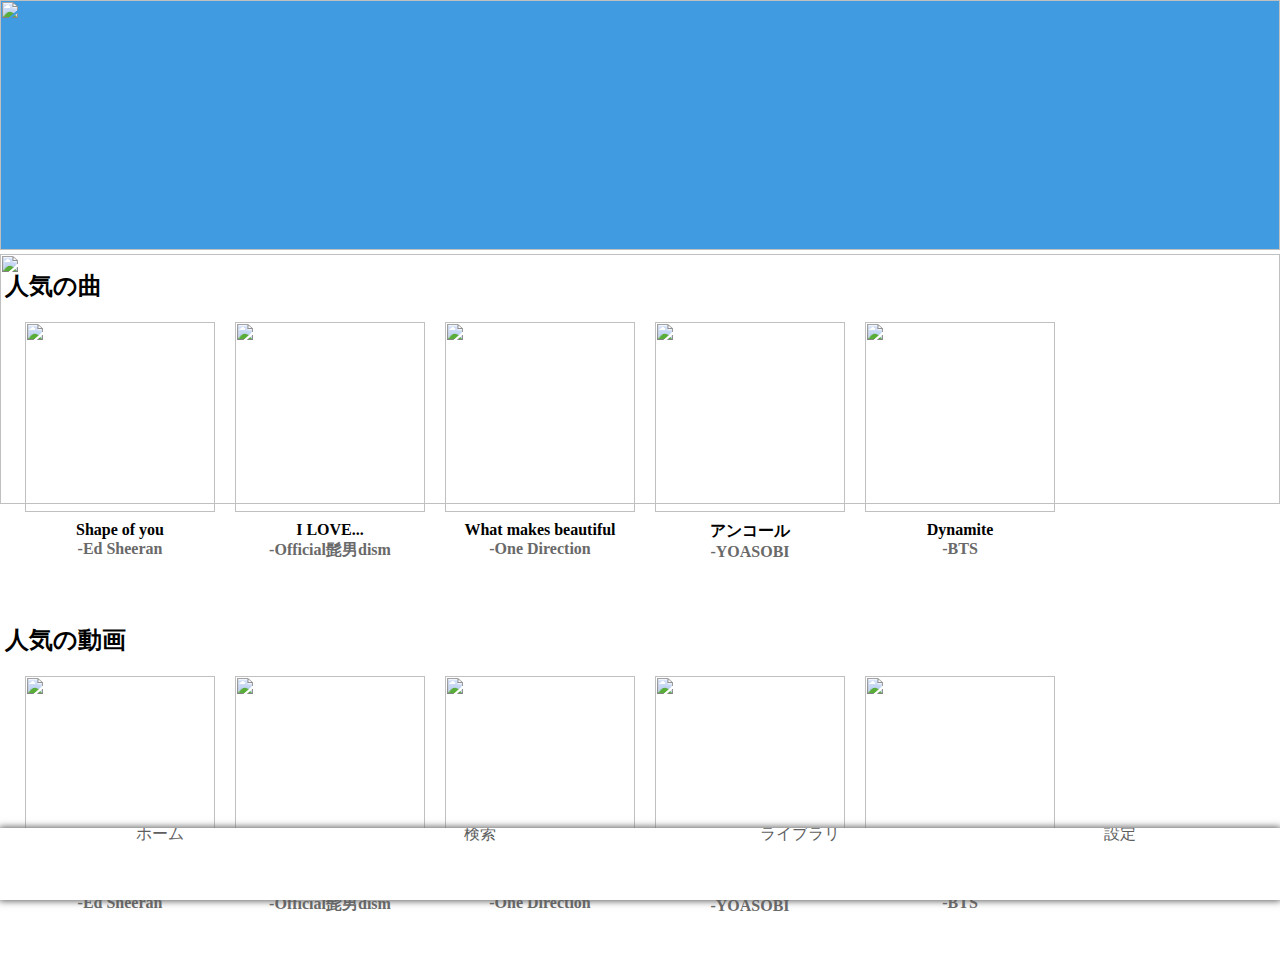
==== crossmusic.html @ 650237af "Update crossmusic.html" ====
<!DOCTYPE html>
<html lang="en">
<head>
    <meta charset="UTF-8">
    <meta http-equiv="X-UA-Compatible" content="IE=edge">
    <meta name="viewport" content="width=device-width, initial-scale=1.0">
    <title>Crossmusic</title>
    <link rel="shortcut icon" href="crossmusic icon.png">
    <script src="https://kit.fontawesome.com/dac92b92d5.js" crossorigin="anonymous"></script>
    <script src="https://ajax.googleapis.com/ajax/libs/jquery/1.11.1/jquery.min.js"></script>
    <link rel="preconnect" href="https://fonts.gstatic.com">
    <link rel="stylesheet" href="style.css">
    <script src="https://code.jquery.com/jquery-3.4.0.min.js" 
    integrity="sha256-BJeo0qm959uMBGb65z40ejJYGSgR7REI4+CW1fNKwOg=" 
    crossorigin="anonymous"></script>
    <link rel="stylesheet" href="https://cdnjs.cloudflare.com/ajax/libs/Swiper/3.4.1/css/swiper.min.css">
</head>
<body>
    <div id="home">
        <div id="top">
        <div class="swiper-container" style="width: 100%;height: 250px;">
            <div class="swiper-wrapper">
                <div class="swiper-slide"><img src="top1.png" style="width: 100%;height: 250px;"></div>
                <div class="swiper-slide"><img src="top2.png" style="width: 100%;height: 250px;"></div>
            </div>
            <div class="swiper-pagination"></div>
            <div class="swiper-button-prev"></div>
            <div class="swiper-button-next"></div>
        </div>
        </div>
        <div id="main">
            <div id="songs">
                <h2>人気の曲</h2>
                <div class="wrapper">
                    <div class="item"><img style="height: 190px;width: 190px;" src="https://is1-ssl.mzstatic.com/image/thumb/Music122/v4/ef/ca/a4/efcaa44a-517a-98e3-2353-5bff15471ed5/source/190x190bb.jpg"><h4 style="margin-top: 5px;color: black;">Shape of you</h4><h4 style="margin-top: -20px;color: rgb(105, 105, 105);">-Ed Sheeran</h4></div>
                    <div class="item"><img style="height: 190px;width: 190px;" src="https://is1-ssl.mzstatic.com/image/thumb/Music113/v4/96/53/3b/96533b35-ec84-3445-cfb7-bcd914985eb9/source/190x190bb.jpg"><h4 style="margin-top: 5px;color: black;">I LOVE...</h4><h4 style="margin-top: -20px;color: rgb(105, 105, 105);">-Official髭男dism</h4></div>
                    <div class="item"><img style="height: 190px;width: 190px;" src="https://is1-ssl.mzstatic.com/image/thumb/Music/v4/33/5f/6c/335f6cb3-a9f4-fdc4-f8dd-eabd15bb29a3/source/190x190bb.jpg"><h4 style="margin-top: 5px;color: black;">What makes beautiful</h4><h4 style="margin-top: -20px;color: rgb(105, 105, 105);">-One Direction</h4></div>
                    <div class="item"><img style="height: 190px;width: 190px;" src="https://is1-ssl.mzstatic.com/image/thumb/Music124/v4/43/17/f1/4317f1d4-6ce4-b675-0b1a-7f2edd2bb40b/source/190x190bb.jpg"><h4 style="margin-top: 5px;color: black;">アンコール</h4><h4 style="margin-top: -20px;color: rgb(105, 105, 105);">-YOASOBI</h4></div>
                    <div class="item"><img style="height: 190px;width: 190px;" src="https://is1-ssl.mzstatic.com/image/thumb/Music124/v4/b5/56/a8/b556a854-a0ca-1803-2e88-3acb622828ae/source/190x190bb.jpg"><h4 style="margin-top: 5px;color: black;">Dynamite</h4><h4 style="margin-top: -20px;color: rgb(105, 105, 105);">-BTS</h4></div>
                </div>
            </div>
            <div id="videos">
                <h2>人気の動画</h2>
                <div class="wrapper">
                    <div class="item"><img style="height: 190px;width: 190px;" src="https://is1-ssl.mzstatic.com/image/thumb/Music122/v4/ef/ca/a4/efcaa44a-517a-98e3-2353-5bff15471ed5/source/190x190bb.jpg"><h4 style="margin-top: 5px;color: black;">Shape of you</h4><h4 style="margin-top: -20px;color: rgb(105, 105, 105);">-Ed Sheeran</h4></div>
                    <div class="item"><img style="height: 190px;width: 190px;" src="https://is1-ssl.mzstatic.com/image/thumb/Music113/v4/96/53/3b/96533b35-ec84-3445-cfb7-bcd914985eb9/source/190x190bb.jpg"><h4 style="margin-top: 5px;color: black;">I LOVE...</h4><h4 style="margin-top: -20px;color: rgb(105, 105, 105);">-Official髭男dism</h4></div>
                    <div class="item"><img style="height: 190px;width: 190px;" src="https://is1-ssl.mzstatic.com/image/thumb/Music/v4/33/5f/6c/335f6cb3-a9f4-fdc4-f8dd-eabd15bb29a3/source/190x190bb.jpg"><h4 style="margin-top: 5px;color: black;">What makes beautiful</h4><h4 style="margin-top: -20px;color: rgb(105, 105, 105);">-One Direction</h4></div>
                    <div class="item"><img style="height: 190px;width: 190px;" src="https://is1-ssl.mzstatic.com/image/thumb/Music124/v4/43/17/f1/4317f1d4-6ce4-b675-0b1a-7f2edd2bb40b/source/190x190bb.jpg"><h4 style="margin-top: 5px;color: black;">アンコール</h4><h4 style="margin-top: -20px;color: rgb(105, 105, 105);">-YOASOBI</h4></div>
                    <div class="item"><img style="height: 190px;width: 190px;" src="https://is1-ssl.mzstatic.com/image/thumb/Music124/v4/b5/56/a8/b556a854-a0ca-1803-2e88-3acb622828ae/source/190x190bb.jpg"><h4 style="margin-top: 5px;color: black;">Dynamite</h4><h4 style="margin-top: -20px;color: rgb(105, 105, 105);">-BTS</h4></div>
                </div>
            </div>
            <div id="playlist"></div>
            <div id="artist"></div>
        </div>
    </div>
    <div id="menu">
        <div id="item1" class="ripple">
            <span class="ripple__effect is-black"></span>
            <p id="p"><i class="fas fa-home" id="i"></i></p>
            <p id="p" style="color: rgb(94, 94, 94);" class="p">ホーム</p>
        </div>
        <div id="item2" class="ripple">
            <span class="ripple__effect is-black"></span>
            <p id="p"><i class="fas fa-search" id="i"></i></p>
            <p id="p" style="color: rgb(94, 94, 94);" class="p">検索</p>
        </div>
        <div id="item3" class="ripple">
            <span class="ripple__effect is-black"></span>
            <p id="p"><i class="fas fa-compact-disc" id="i"></i></p>
            <p id="p" style="color: rgb(94, 94, 94);" class="p">ライブラリ</p>
        </div>
        <div id="item4" class="ripple">
            <span class="ripple__effect is-black"></span>
            <p id="p"><i class="fas fa-user" id="i"></i></p>
            <p id="p" style="color: rgb(94, 94, 94);" class="p">設定</p>
        </div>
    </div>
    <script src="script.js"></script>
    <script src="https://cdnjs.cloudflare.com/ajax/libs/Swiper/3.4.1/js/swiper.min.js"></script>
    <script src="https://code.jquery.com/jquery-3.4.1.js"
    integrity="sha256-WpOohJOqMqqyKL9FccASB9O0KwACQJpFTUBLTYOVvVU="
    crossorigin="anonymous"></script>
    <script>
        var mySwiper = new Swiper ('.swiper-container', {
            loop: true,
            slidesPerView: 2,
            spaceBetween: 10,
            centeredSlides : true,
            pagination: '.swiper-pagination',
            nextButton: '.swiper-button-next',
            prevButton: '.swiper-button-prev',
            breakpoints: {
            767: {
                slidesPerView: 1,
                spaceBetween: 0
            }
            }
        })
    </script>
</body>
</html>
---- style.css ----
html {
    height: 100%;
    width: 100%;
}
body{
    height: 100%;
    width: 100%;
    margin: 0;
    background-color: white;
}
#home {
    background-color: white;
}
#menu {
    position: fixed;
    width: 100%;
    height: 8%;
    left: 0%;
    top: 92%;
    background-color: white;
    box-shadow: 0px 0px 7px 1px rgb(94, 94, 94);
    z-index: 5;
}
#item1 {
    width: 25%;
    height: 100%;
    background-color: white;
    float: left;
}
#item2 {
    width: 25%;
    height: 100%;
    background-color: white;
    float: left;
}
#item3 {
    width: 25%;
    height: 100%;
    background-color: white;
    float: left;
}
#item4 {
    width: 25%;
    height: 100%;
    background-color: white;
    float: left;
}
#p {
    text-align: center;
}
.p {
    margin-top: -20px;
}
#i {
    color: rgb(94, 94, 94);
    font-size: 30px;
    margin-top: -10px;
}
.ripple {
    overflow: hidden;
    position: relative;
    cursor: pointer;
}
.ripple__effect {
    width: 150px;
    height: 150px;
    position: absolute;
    border-radius: 100%;
    pointer-events: none;
    transform: scale(0);
    opacity: 0;
}
.ripple__effect.is-black  { 
    background: #999;
}
.ripple__effect.is-show {
    animation: ripple 0.75s ease-out;
}
@keyframes ripple {
    from {
        opacity: 1;
    }
    to {
        transform: scale(2);
        opacity: 0;
    }
}
#top {
    width: 100%;
    height: 250px;
    background: #419be0;
}
#songs {
    margin-left: 5px;
}
#videos {
    margin-left: 5px;
}
#playlist {
    margin-left: 5px;
}
.wrapper {
    max-height: 300px;
    display: flex;
    overflow-x:auto
}
.wrapper::-webkit-scrollbar {
    width: 0;
}
.wrapper .item {
    width: 190px;
    height: 282px;
    text-align: center;
    margin-left: 20px;
}
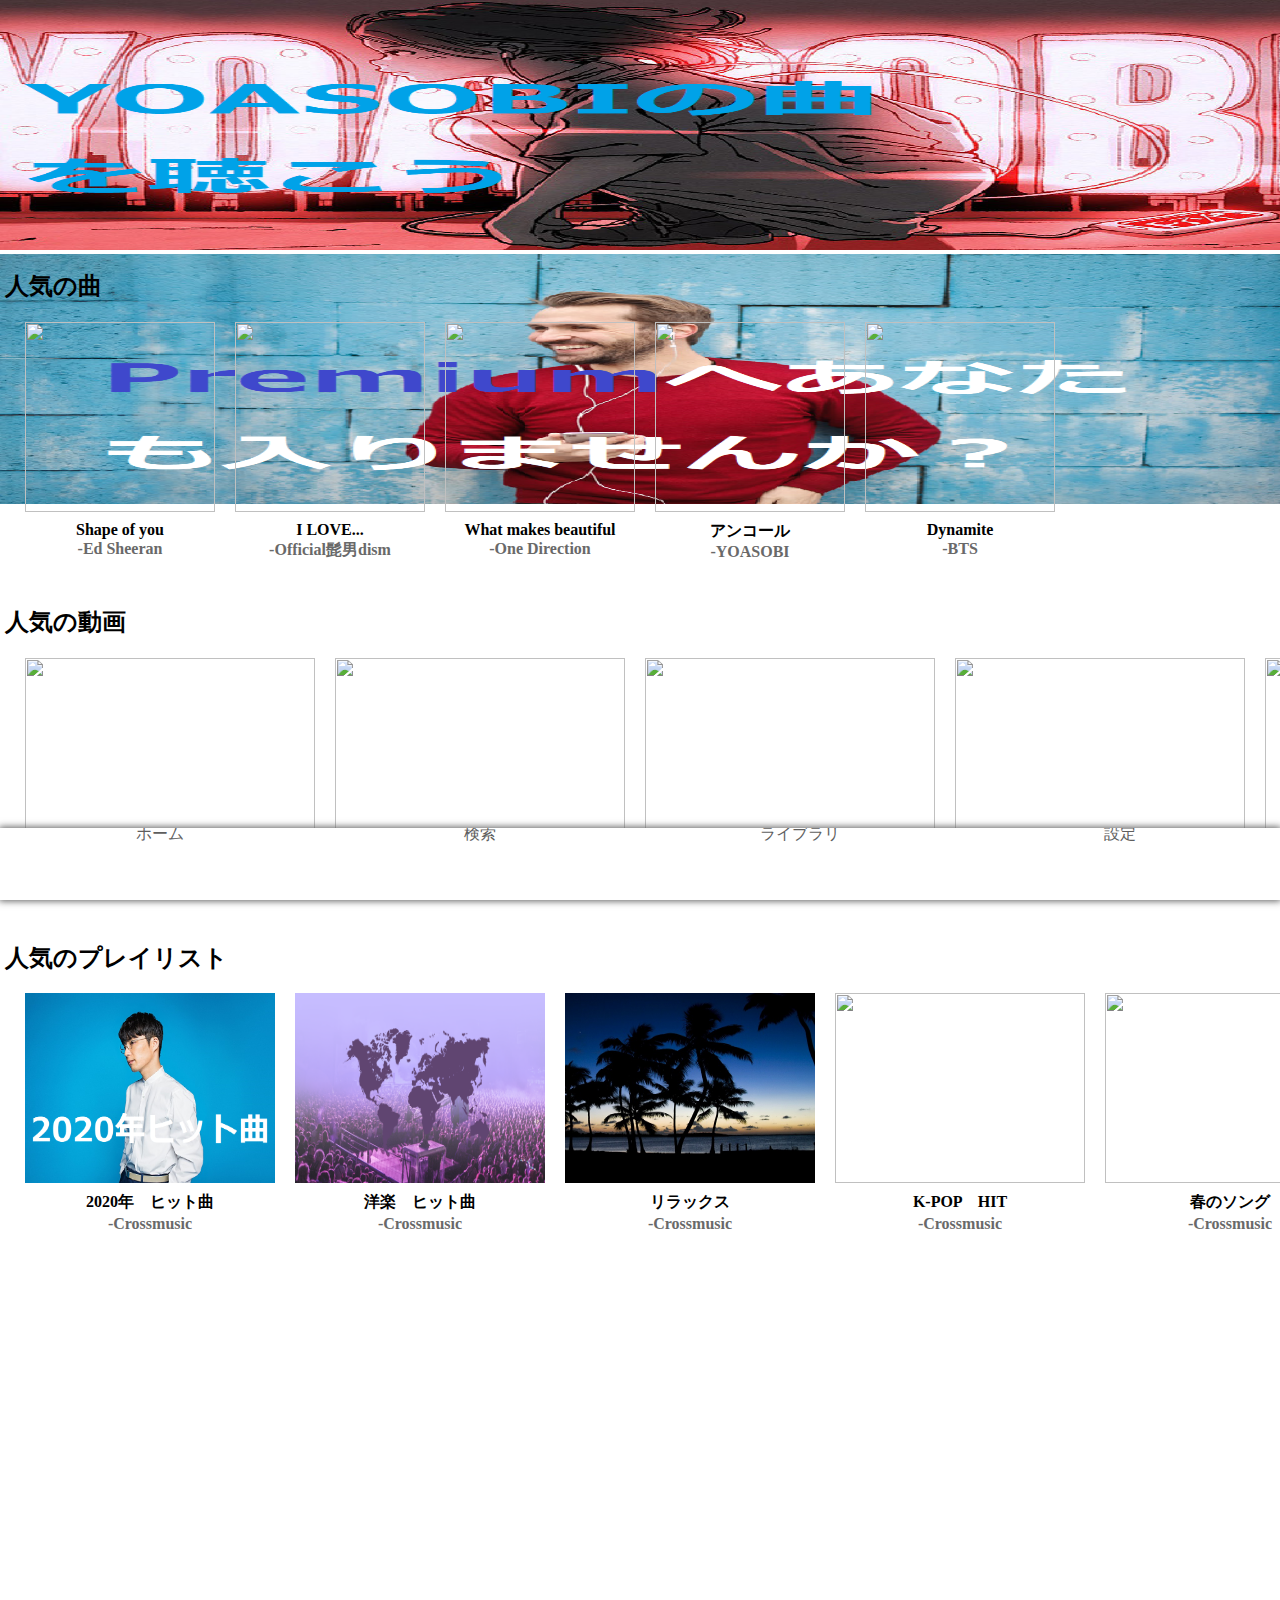
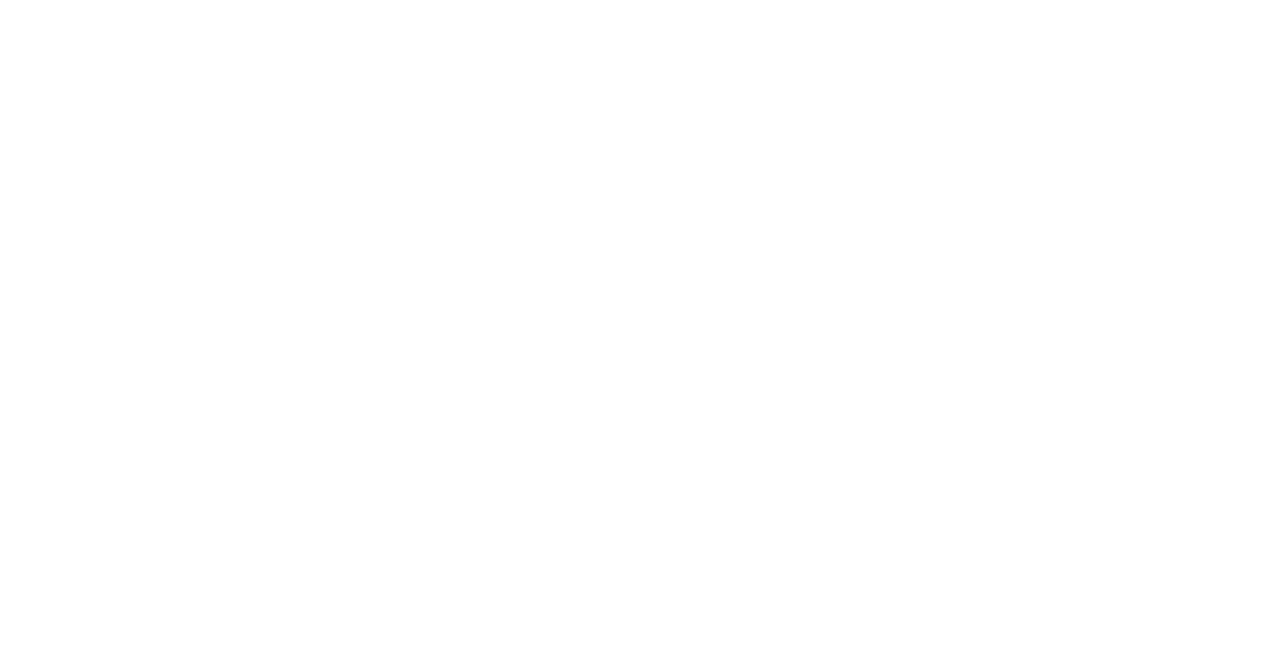
==== commit f441840b: "Update crossmusic.html" ====
--- a/crossmusic.html
+++ b/crossmusic.html
@@ -42,14 +42,22 @@
             <div id="videos">
                 <h2>人気の動画</h2>
                 <div class="wrapper">
-                    <div class="item"><img style="height: 190px;width: 190px;" src="https://is1-ssl.mzstatic.com/image/thumb/Music122/v4/ef/ca/a4/efcaa44a-517a-98e3-2353-5bff15471ed5/source/190x190bb.jpg"><h4 style="margin-top: 5px;color: black;">Shape of you</h4><h4 style="margin-top: -20px;color: rgb(105, 105, 105);">-Ed Sheeran</h4></div>
-                    <div class="item"><img style="height: 190px;width: 190px;" src="https://is1-ssl.mzstatic.com/image/thumb/Music113/v4/96/53/3b/96533b35-ec84-3445-cfb7-bcd914985eb9/source/190x190bb.jpg"><h4 style="margin-top: 5px;color: black;">I LOVE...</h4><h4 style="margin-top: -20px;color: rgb(105, 105, 105);">-Official髭男dism</h4></div>
-                    <div class="item"><img style="height: 190px;width: 190px;" src="https://is1-ssl.mzstatic.com/image/thumb/Music/v4/33/5f/6c/335f6cb3-a9f4-fdc4-f8dd-eabd15bb29a3/source/190x190bb.jpg"><h4 style="margin-top: 5px;color: black;">What makes beautiful</h4><h4 style="margin-top: -20px;color: rgb(105, 105, 105);">-One Direction</h4></div>
-                    <div class="item"><img style="height: 190px;width: 190px;" src="https://is1-ssl.mzstatic.com/image/thumb/Music124/v4/43/17/f1/4317f1d4-6ce4-b675-0b1a-7f2edd2bb40b/source/190x190bb.jpg"><h4 style="margin-top: 5px;color: black;">アンコール</h4><h4 style="margin-top: -20px;color: rgb(105, 105, 105);">-YOASOBI</h4></div>
-                    <div class="item"><img style="height: 190px;width: 190px;" src="https://is1-ssl.mzstatic.com/image/thumb/Music124/v4/b5/56/a8/b556a854-a0ca-1803-2e88-3acb622828ae/source/190x190bb.jpg"><h4 style="margin-top: 5px;color: black;">Dynamite</h4><h4 style="margin-top: -20px;color: rgb(105, 105, 105);">-BTS</h4></div>
+                    <div class="item"><img style="height: 190px;width: 290px;" src="https://i.ytimg.com/vi/Qp3b-RXtz4w/mqdefault.jpg"><h4 style="margin-top: 5px;color: black;">うっせぇわ</h4><h4 style="margin-top: -20px;color: rgb(105, 105, 105);">-Ado</h4></div>
+                    <div class="item"><img style="height: 190px;width: 290px;" src="https://i.ytimg.com/vi/BflFNMl_UWY/hqdefault.jpg"><h4 style="margin-top: 5px;color: black;">Dynamite</h4><h4 style="margin-top: -20px;color: rgb(105, 105, 105);">-BTS</h4></div>
+                    <div class="item"><img style="height: 190px;width: 290px;" src="https://i.ytimg.com/vi/vcGbefQBvJ4/mqdefault.jpg"><h4 style="margin-top: 5px;color: black;">アンコール</h4><h4 style="margin-top: -20px;color: rgb(105, 105, 105);">-YOASOBI</h4></div>
+                    <div class="item"><img style="height: 190px;width: 290px;" src="https://i.ytimg.com/vi/X-YtmD0YsBA/mqdefault.jpg"><h4 style="margin-top: 5px;color: black;">ドライフラワー</h4><h4 style="margin-top: -20px;color: rgb(105, 105, 105);">-優里</h4></div>
+                    <div class="item"><img style="height: 190px;width: 290px;" src="https://i.ytimg.com/vi/iqEr3P78fz8/mqdefault.jpg"><h4 style="margin-top: 5px;color: black;">水平線</h4><h4 style="margin-top: -20px;color: rgb(105, 105, 105);">-back number</h4></div>
                 </div>
             </div>
-            <div id="playlist"></div>
+            <div id="playlist">
+                <h2>人気のプレイリスト</h2>
+                <div class="wrapper">
+                    <div class="item"><img style="height: 190px;width: 250px;" src="playlist1.png"><h4 style="margin-top: 5px;color: black;">2020年　ヒット曲</h4><h4 style="margin-top: -20px;color: rgb(105, 105, 105);">-Crossmusic</h4></div>
+                    <div class="item"><img style="height: 190px;width: 250px;" src="yougakuplaylist.png"><h4 style="margin-top: 5px;color: black;">洋楽　ヒット曲</h4><h4 style="margin-top: -20px;color: rgb(105, 105, 105);">-Crossmusic</h4></div>
+                    <div class="item"><img style="height: 190px;width: 250px;" src="relaxplaylist.jpg"><h4 style="margin-top: 5px;color: black;">リラックス</h4><h4 style="margin-top: -20px;color: rgb(105, 105, 105);">-Crossmusic</h4></div>
+                    <div class="item"><img style="height: 190px;width: 250px;" src=""><h4 style="margin-top: 5px;color: black;">K-POP　HIT</h4><h4 style="margin-top: -20px;color: rgb(105, 105, 105);">-Crossmusic</h4></div>
+                    <div class="item"><img style="height: 190px;width: 250px;" src=""><h4 style="margin-top: 5px;color: black;">春のソング</h4><h4 style="margin-top: -20px;color: rgb(105, 105, 105);">-Crossmusic</h4></div>
+            </div>
             <div id="artist"></div>
         </div>
     </div>
--- a/style.css
+++ b/style.css
@@ -20,6 +20,7 @@
     background-color: white;
     box-shadow: 0px 0px 7px 1px rgb(94, 94, 94);
     z-index: 5;
+    display: flex;
 }
 #item1 {
     width: 25%;
@@ -95,11 +96,13 @@
 }
 #videos {
     margin-left: 5px;
+    margin-top: -18px;
 }
 #playlist {
     margin-left: 5px;
+    margin-top: -18px;
 }
-.wrapper {
+#songs .wrapper {
     max-height: 300px;
     display: flex;
     overflow-x:auto
@@ -107,9 +110,34 @@
 .wrapper::-webkit-scrollbar {
     width: 0;
 }
-.wrapper .item {
+#songs .wrapper .item {
     width: 190px;
     height: 282px;
     text-align: center;
     margin-left: 20px;
 }
+#videos .wrapper {
+    max-height: 300px;
+    display: flex;
+    overflow-x:auto
+}
+#videos .wrapper .item {
+    width: 290px;
+    height: 282px;
+    text-align: center;
+    margin-left: 20px;
+}
+#main {
+    height: 2000px;
+}
+#playlist .wrapper {
+    max-height: 300px;
+    display: flex;
+    overflow-x:auto
+}
+#playlist .wrapper .item {
+    width: 250px;
+    height: 282px;
+    text-align: center;
+    margin-left: 20px;
+}
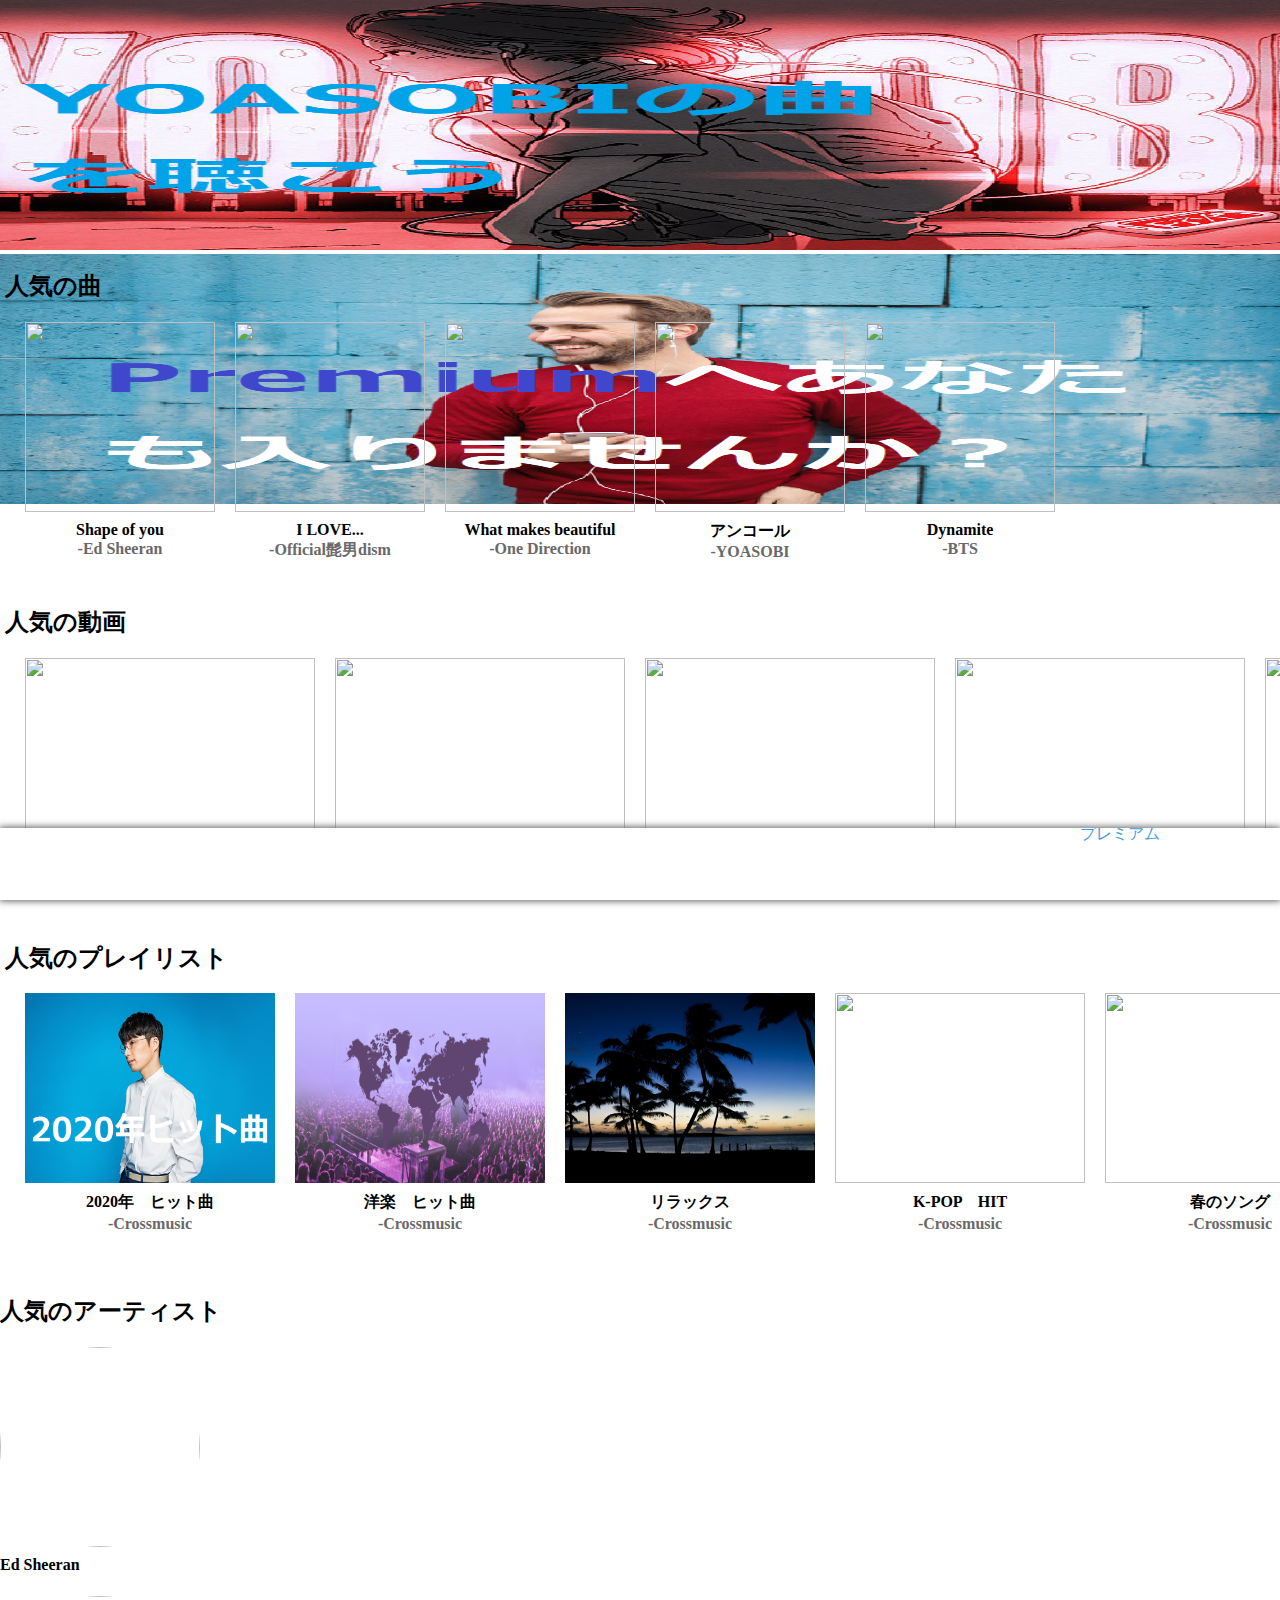
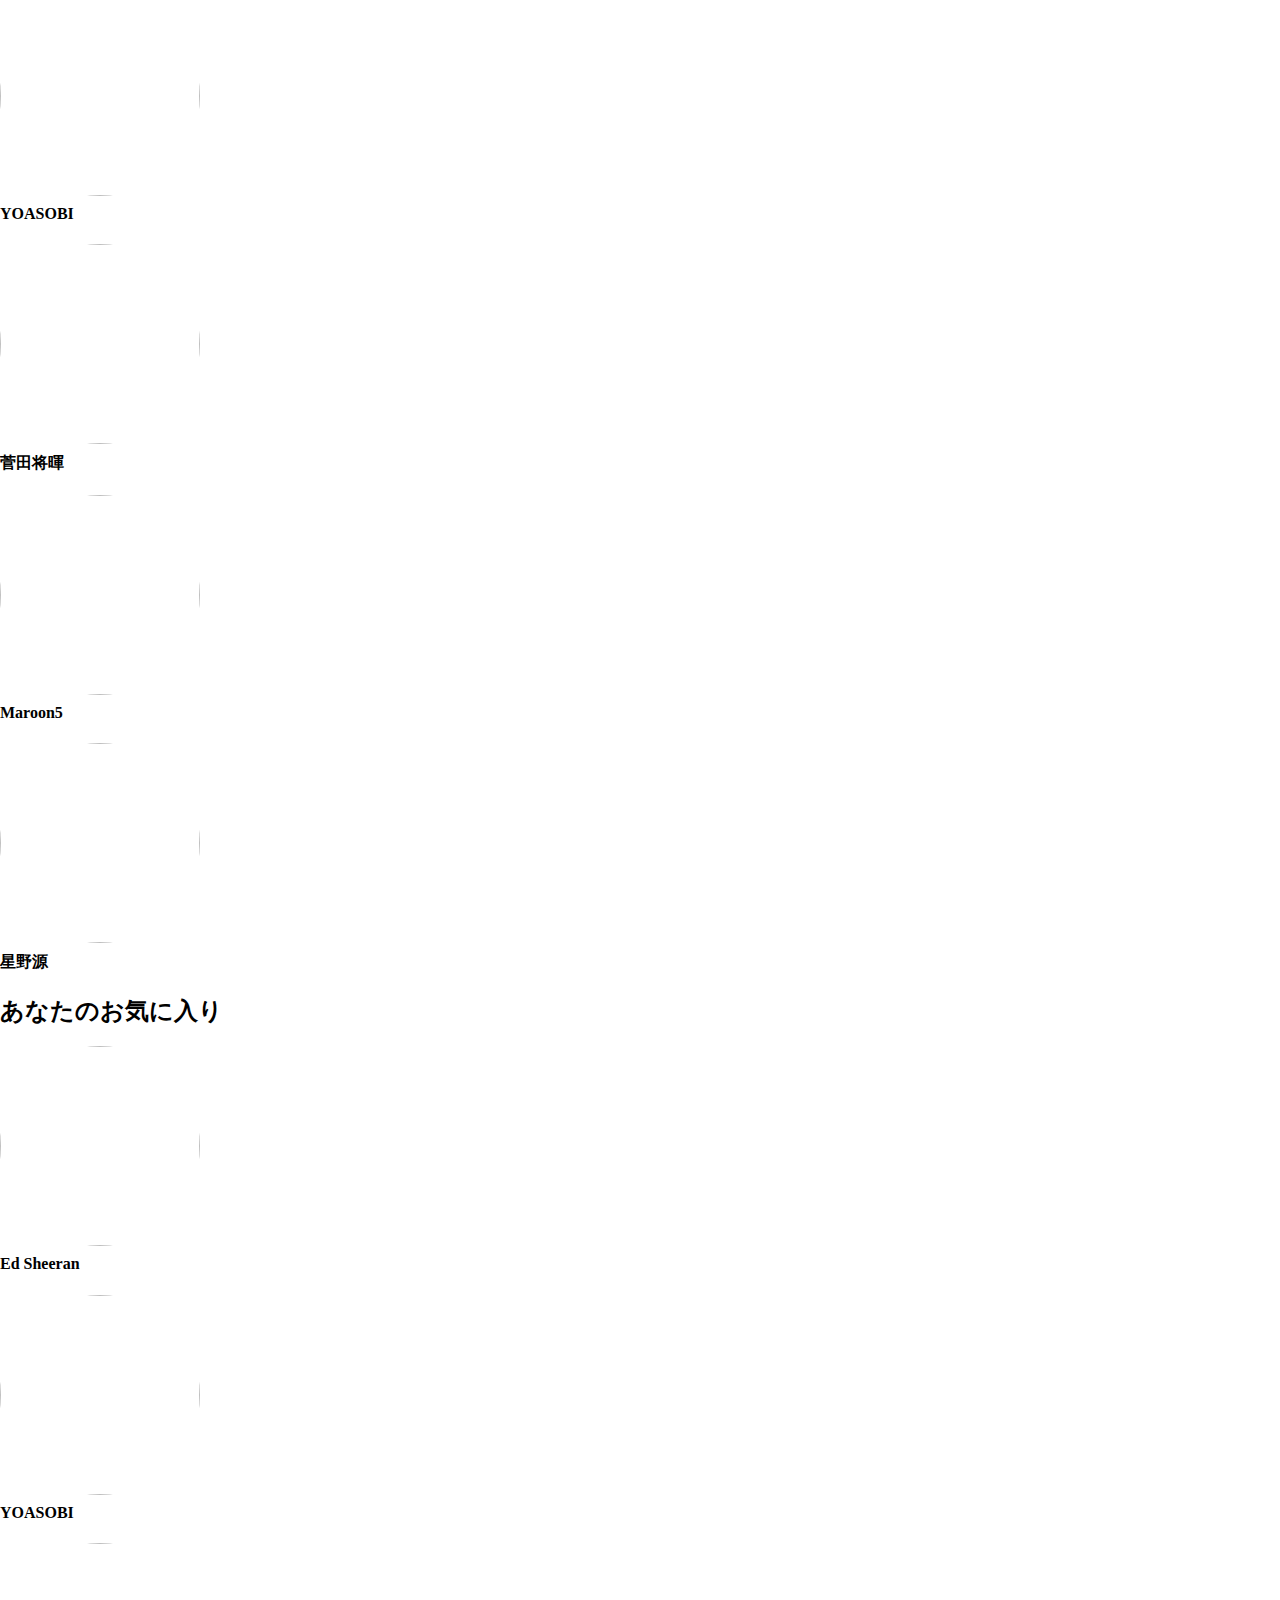
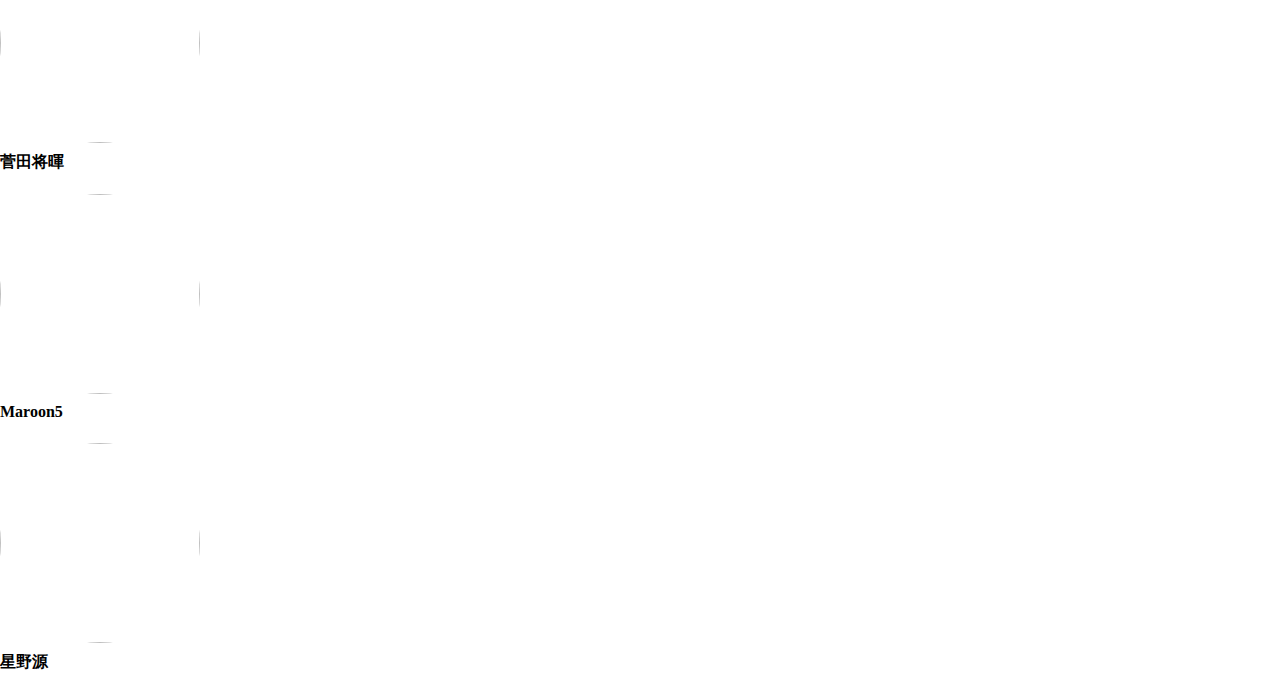
==== commit ee9c617e: "Update crossmusic.html" ====
--- a/crossmusic.html
+++ b/crossmusic.html
@@ -32,55 +32,75 @@
             <div id="songs">
                 <h2>人気の曲</h2>
                 <div class="wrapper">
-                    <div class="item"><img style="height: 190px;width: 190px;" src="https://is1-ssl.mzstatic.com/image/thumb/Music122/v4/ef/ca/a4/efcaa44a-517a-98e3-2353-5bff15471ed5/source/190x190bb.jpg"><h4 style="margin-top: 5px;color: black;">Shape of you</h4><h4 style="margin-top: -20px;color: rgb(105, 105, 105);">-Ed Sheeran</h4></div>
-                    <div class="item"><img style="height: 190px;width: 190px;" src="https://is1-ssl.mzstatic.com/image/thumb/Music113/v4/96/53/3b/96533b35-ec84-3445-cfb7-bcd914985eb9/source/190x190bb.jpg"><h4 style="margin-top: 5px;color: black;">I LOVE...</h4><h4 style="margin-top: -20px;color: rgb(105, 105, 105);">-Official髭男dism</h4></div>
-                    <div class="item"><img style="height: 190px;width: 190px;" src="https://is1-ssl.mzstatic.com/image/thumb/Music/v4/33/5f/6c/335f6cb3-a9f4-fdc4-f8dd-eabd15bb29a3/source/190x190bb.jpg"><h4 style="margin-top: 5px;color: black;">What makes beautiful</h4><h4 style="margin-top: -20px;color: rgb(105, 105, 105);">-One Direction</h4></div>
-                    <div class="item"><img style="height: 190px;width: 190px;" src="https://is1-ssl.mzstatic.com/image/thumb/Music124/v4/43/17/f1/4317f1d4-6ce4-b675-0b1a-7f2edd2bb40b/source/190x190bb.jpg"><h4 style="margin-top: 5px;color: black;">アンコール</h4><h4 style="margin-top: -20px;color: rgb(105, 105, 105);">-YOASOBI</h4></div>
-                    <div class="item"><img style="height: 190px;width: 190px;" src="https://is1-ssl.mzstatic.com/image/thumb/Music124/v4/b5/56/a8/b556a854-a0ca-1803-2e88-3acb622828ae/source/190x190bb.jpg"><h4 style="margin-top: 5px;color: black;">Dynamite</h4><h4 style="margin-top: -20px;color: rgb(105, 105, 105);">-BTS</h4></div>
+                    <div class="item"><img style="height: 190px;width: 190px;" src="https://is1-ssl.mzstatic.com/image/thumb/Music122/v4/ef/ca/a4/efcaa44a-517a-98e3-2353-5bff15471ed5/source/190x190bb.jpg"><h4 style="margin-top: 5px;">Shape of you</h4><h4 style="margin-top: -20px;color: rgb(105, 105, 105);">-Ed Sheeran</h4></div>
+                    <div class="item"><img style="height: 190px;width: 190px;" src="https://is1-ssl.mzstatic.com/image/thumb/Music113/v4/96/53/3b/96533b35-ec84-3445-cfb7-bcd914985eb9/source/190x190bb.jpg"><h4 style="margin-top: 5px;">I LOVE...</h4><h4 style="margin-top: -20px;color: rgb(105, 105, 105);">-Official髭男dism</h4></div>
+                    <div class="item"><img style="height: 190px;width: 190px;" src="https://is1-ssl.mzstatic.com/image/thumb/Music/v4/33/5f/6c/335f6cb3-a9f4-fdc4-f8dd-eabd15bb29a3/source/190x190bb.jpg"><h4 style="margin-top: 5px;">What makes beautiful</h4><h4 style="margin-top: -20px;color: rgb(105, 105, 105);">-One Direction</h4></div>
+                    <div class="item"><img style="height: 190px;width: 190px;" src="https://is1-ssl.mzstatic.com/image/thumb/Music124/v4/43/17/f1/4317f1d4-6ce4-b675-0b1a-7f2edd2bb40b/source/190x190bb.jpg"><h4 style="margin-top: 5px;">アンコール</h4><h4 style="margin-top: -20px;color: rgb(105, 105, 105);">-YOASOBI</h4></div>
+                    <div class="item"><img style="height: 190px;width: 190px;" src="https://is1-ssl.mzstatic.com/image/thumb/Music124/v4/b5/56/a8/b556a854-a0ca-1803-2e88-3acb622828ae/source/190x190bb.jpg"><h4 style="margin-top: 5px;">Dynamite</h4><h4 style="margin-top: -20px;color: rgb(105, 105, 105);">-BTS</h4></div>
                 </div>
             </div>
             <div id="videos">
                 <h2>人気の動画</h2>
                 <div class="wrapper">
-                    <div class="item"><img style="height: 190px;width: 290px;" src="https://i.ytimg.com/vi/Qp3b-RXtz4w/mqdefault.jpg"><h4 style="margin-top: 5px;color: black;">うっせぇわ</h4><h4 style="margin-top: -20px;color: rgb(105, 105, 105);">-Ado</h4></div>
-                    <div class="item"><img style="height: 190px;width: 290px;" src="https://i.ytimg.com/vi/BflFNMl_UWY/hqdefault.jpg"><h4 style="margin-top: 5px;color: black;">Dynamite</h4><h4 style="margin-top: -20px;color: rgb(105, 105, 105);">-BTS</h4></div>
-                    <div class="item"><img style="height: 190px;width: 290px;" src="https://i.ytimg.com/vi/vcGbefQBvJ4/mqdefault.jpg"><h4 style="margin-top: 5px;color: black;">アンコール</h4><h4 style="margin-top: -20px;color: rgb(105, 105, 105);">-YOASOBI</h4></div>
-                    <div class="item"><img style="height: 190px;width: 290px;" src="https://i.ytimg.com/vi/X-YtmD0YsBA/mqdefault.jpg"><h4 style="margin-top: 5px;color: black;">ドライフラワー</h4><h4 style="margin-top: -20px;color: rgb(105, 105, 105);">-優里</h4></div>
-                    <div class="item"><img style="height: 190px;width: 290px;" src="https://i.ytimg.com/vi/iqEr3P78fz8/mqdefault.jpg"><h4 style="margin-top: 5px;color: black;">水平線</h4><h4 style="margin-top: -20px;color: rgb(105, 105, 105);">-back number</h4></div>
+                    <div class="item"><img style="height: 190px;width: 290px;" src="https://i.ytimg.com/vi/Qp3b-RXtz4w/mqdefault.jpg"><h4 style="margin-top: 5px;">うっせぇわ</h4><h4 style="margin-top: -20px;color: rgb(105, 105, 105);">-Ado</h4></div>
+                    <div class="item"><img style="height: 190px;width: 290px;" src="https://i.ytimg.com/vi/BflFNMl_UWY/hqdefault.jpg"><h4 style="margin-top: 5px;">Dynamite</h4><h4 style="margin-top: -20px;color: rgb(105, 105, 105);">-BTS</h4></div>
+                    <div class="item"><img style="height: 190px;width: 290px;" src="https://i.ytimg.com/vi/vcGbefQBvJ4/mqdefault.jpg"><h4 style="margin-top: 5px;">アンコール</h4><h4 style="margin-top: -20px;color: rgb(105, 105, 105);">-YOASOBI</h4></div>
+                    <div class="item"><img style="height: 190px;width: 290px;" src="https://i.ytimg.com/vi/X-YtmD0YsBA/mqdefault.jpg"><h4 style="margin-top: 5px;">ドライフラワー</h4><h4 style="margin-top: -20px;color: rgb(105, 105, 105);">-優里</h4></div>
+                    <div class="item"><img style="height: 190px;width: 290px;" src="https://i.ytimg.com/vi/iqEr3P78fz8/mqdefault.jpg"><h4 style="margin-top: 5px;">水平線</h4><h4 style="margin-top: -20px;color: rgb(105, 105, 105);">-back number</h4></div>
                 </div>
             </div>
             <div id="playlist">
                 <h2>人気のプレイリスト</h2>
                 <div class="wrapper">
-                    <div class="item"><img style="height: 190px;width: 250px;" src="playlist1.png"><h4 style="margin-top: 5px;color: black;">2020年　ヒット曲</h4><h4 style="margin-top: -20px;color: rgb(105, 105, 105);">-Crossmusic</h4></div>
-                    <div class="item"><img style="height: 190px;width: 250px;" src="yougakuplaylist.png"><h4 style="margin-top: 5px;color: black;">洋楽　ヒット曲</h4><h4 style="margin-top: -20px;color: rgb(105, 105, 105);">-Crossmusic</h4></div>
-                    <div class="item"><img style="height: 190px;width: 250px;" src="relaxplaylist.jpg"><h4 style="margin-top: 5px;color: black;">リラックス</h4><h4 style="margin-top: -20px;color: rgb(105, 105, 105);">-Crossmusic</h4></div>
+                    <div class="item"><img style="height: 190px;width: 250px;" src="playlist1.png"><h4 style="margin-top: 5px;">2020年　ヒット曲</h4><h4 style="margin-top: -20px;color: rgb(105, 105, 105);">-Crossmusic</h4></div>
+                    <div class="item"><img style="height: 190px;width: 250px;" src="yougakuplaylist.png"><h4 style="margin-top: 5px;">洋楽　ヒット曲</h4><h4 style="margin-top: -20px;color: rgb(105, 105, 105);">-Crossmusic</h4></div>
+                    <div class="item"><img style="height: 190px;width: 250px;" src="relaxplaylist.jpg"><h4 style="margin-top: 5px;">リラックス</h4><h4 style="margin-top: -20px;color: rgb(105, 105, 105);">-Crossmusic</h4></div>
                     <div class="item"><img style="height: 190px;width: 250px;" src=""><h4 style="margin-top: 5px;color: black;">K-POP　HIT</h4><h4 style="margin-top: -20px;color: rgb(105, 105, 105);">-Crossmusic</h4></div>
-                    <div class="item"><img style="height: 190px;width: 250px;" src=""><h4 style="margin-top: 5px;color: black;">春のソング</h4><h4 style="margin-top: -20px;color: rgb(105, 105, 105);">-Crossmusic</h4></div>
+                    <div class="item"><img style="height: 190px;width: 250px;" src=""><h4 style="margin-top: 5px;">春のソング</h4><h4 style="margin-top: -20px;color: rgb(105, 105, 105);">-Crossmusic</h4></div>
+                </div>
             </div>
-            <div id="artist"></div>
+            <div id="artist">
+                <h2>人気のアーティスト</h2>
+                <div class="wrapper">
+                    <div class="item"><img style="height: 200px;width: 200px;border-radius: 100px;" src="https://e-cdns-images.dzcdn.net/images/artist/f4daf253b92a1a9646844c5162e2a968/300x300.jpg"><h4 style="margin-top: 5px;">Ed Sheeran</h4></div>
+                    <div class="item"><img style="height: 200px;width: 200px;border-radius: 100px;" src="https://pbs.twimg.com/profile_images/1192953833011339266/EOyF-epb_400x400.jpg"><h4 style="margin-top: 5px;">YOASOBI</h4></div>
+                    <div class="item"><img style="height: 200px;width: 200px;border-radius: 100px;" src="https://pbs.twimg.com/profile_images/1345808029116108800/ZWLT25o9.jpg"><h4 style="margin-top: 5px;">菅田将暉</h4></div>
+                    <div class="item"><img style="height: 200px;width: 200px;border-radius: 100px;" src="https://pbs.twimg.com/profile_images/1174951066011521024/99CI-yrJ.jpg"><h4 style="margin-top: 5px;">Maroon5</h4></div>
+                    <div class="item"><img style="height: 200px;width: 200px;border-radius: 100px;" src="https://2xmlabs.com/wp-content/uploads/2018/03/5hbCvODm_400x400.jpg"><h4 style="margin-top: 5px;">星野源</h4></div>
+                </div>
+            </div>
+            <div id="favorite">
+                <h2>あなたのお気に入り</h2>
+                <div class="wrapper">
+                    <div class="item"><img style="height: 200px;width: 200px;border-radius: 100px;" src="https://e-cdns-images.dzcdn.net/images/artist/f4daf253b92a1a9646844c5162e2a968/300x300.jpg"><h4 style="margin-top: 5px;">Ed Sheeran</h4></div>
+                    <div class="item"><img style="height: 200px;width: 200px;border-radius: 100px;" src="https://pbs.twimg.com/profile_images/1192953833011339266/EOyF-epb_400x400.jpg"><h4 style="margin-top: 5px;">YOASOBI</h4></div>
+                    <div class="item"><img style="height: 200px;width: 200px;border-radius: 100px;" src="https://pbs.twimg.com/profile_images/1345808029116108800/ZWLT25o9.jpg"><h4 style="margin-top: 5px;">菅田将暉</h4></div>
+                    <div class="item"><img style="height: 200px;width: 200px;border-radius: 100px;" src="https://pbs.twimg.com/profile_images/1174951066011521024/99CI-yrJ.jpg"><h4 style="margin-top: 5px;">Maroon5</h4></div>
+                    <div class="item"><img style="height: 200px;width: 200px;border-radius: 100px;" src="https://2xmlabs.com/wp-content/uploads/2018/03/5hbCvODm_400x400.jpg"><h4 style="margin-top: 5px;">星野源</h4></div>
+                </div>
+            </div>
         </div>
     </div>
     <div id="menu">
         <div id="item1" class="ripple">
             <span class="ripple__effect is-black"></span>
             <p id="p"><i class="fas fa-home" id="i"></i></p>
-            <p id="p" style="color: rgb(94, 94, 94);" class="p">ホーム</p>
+            <p id="p" style="color: white;" class="p">ホーム</p>
         </div>
         <div id="item2" class="ripple">
             <span class="ripple__effect is-black"></span>
             <p id="p"><i class="fas fa-search" id="i"></i></p>
-            <p id="p" style="color: rgb(94, 94, 94);" class="p">検索</p>
+            <p id="p" style="color: white;" class="p">検索</p>
         </div>
         <div id="item3" class="ripple">
             <span class="ripple__effect is-black"></span>
             <p id="p"><i class="fas fa-compact-disc" id="i"></i></p>
-            <p id="p" style="color: rgb(94, 94, 94);" class="p">ライブラリ</p>
+            <p id="p" style="color: white;" class="p">ライブラリ</p>
         </div>
         <div id="item4" class="ripple">
-            <span class="ripple__effect is-black"></span>
-            <p id="p"><i class="fas fa-user" id="i"></i></p>
-            <p id="p" style="color: rgb(94, 94, 94);" class="p">設定</p>
+            <span class="ripple__effect is-blue"></span>
+            <p id="p"><i class="fas fa-user" id="i" style="color: #419be0;"></i></p>
+            <p id="p" style="color: #419be0;" class="p">プレミアム</p>
         </div>
     </div>
     <script src="script.js"></script>
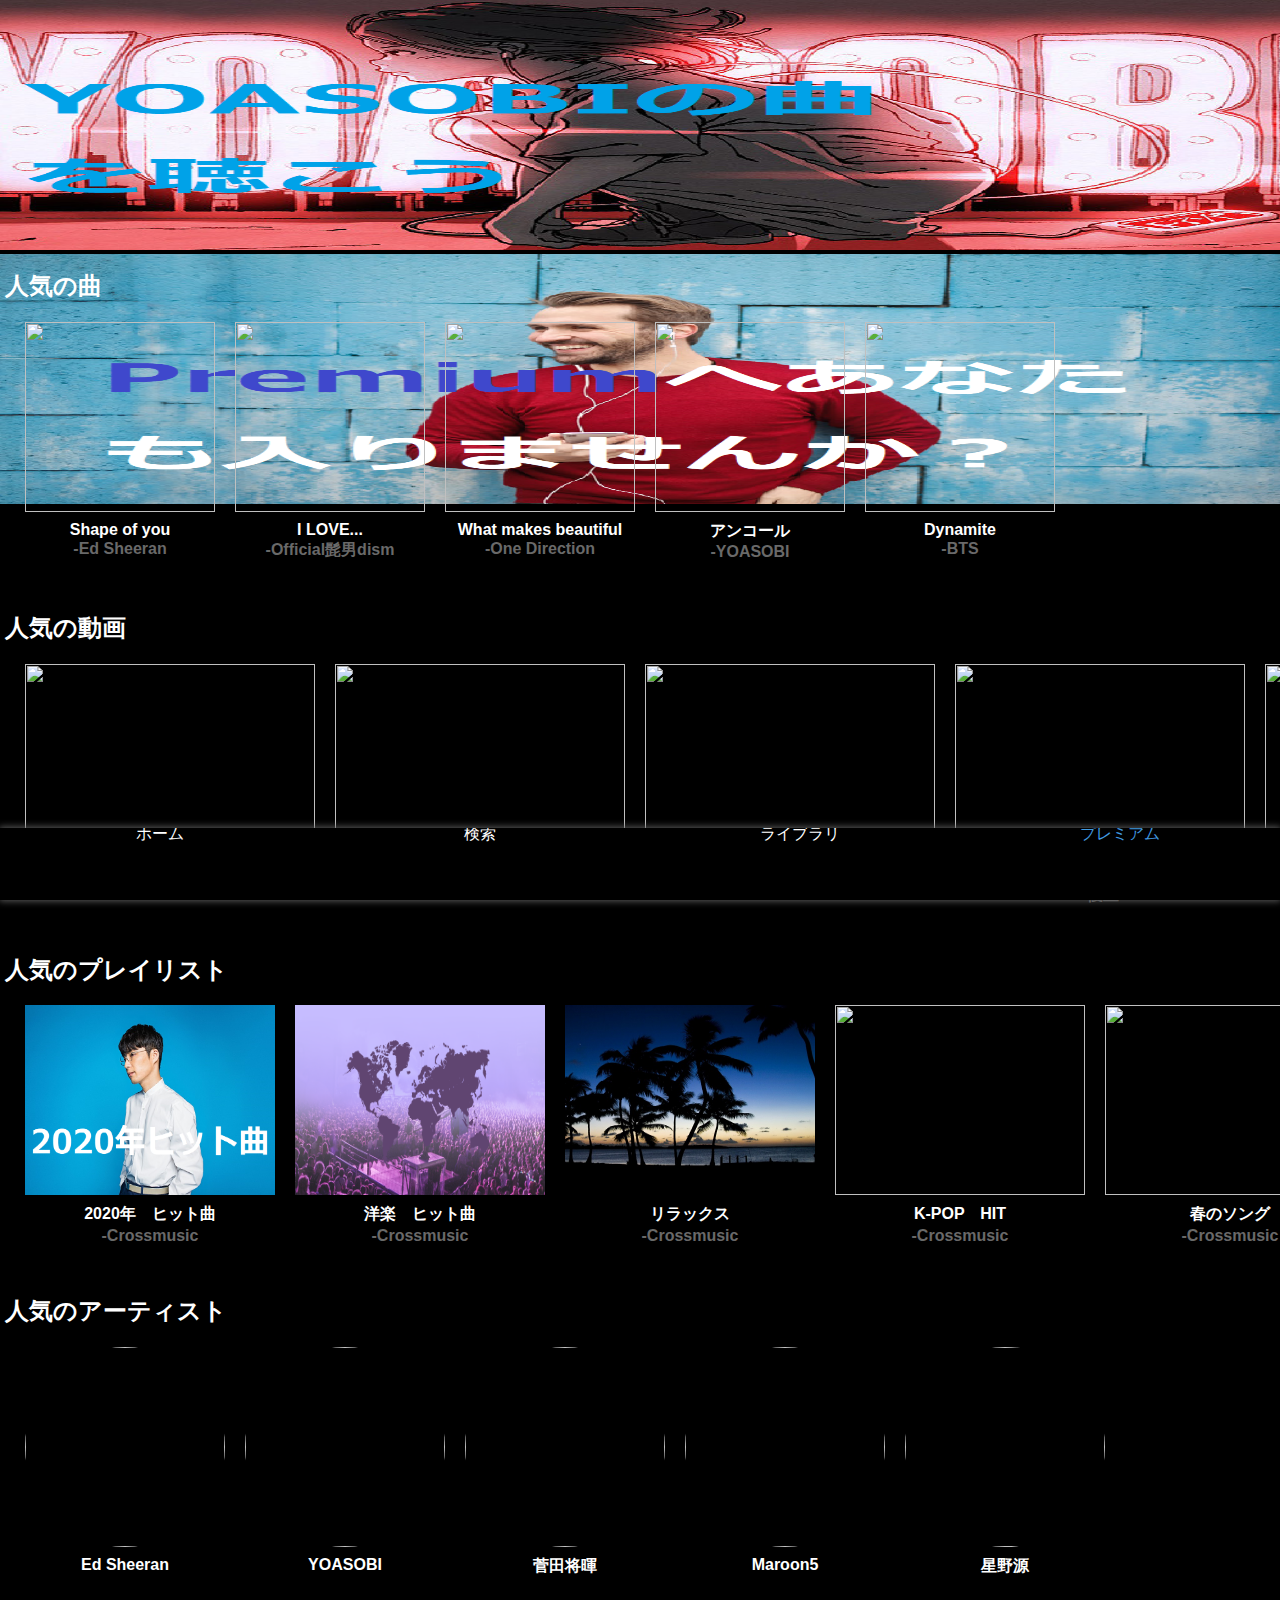
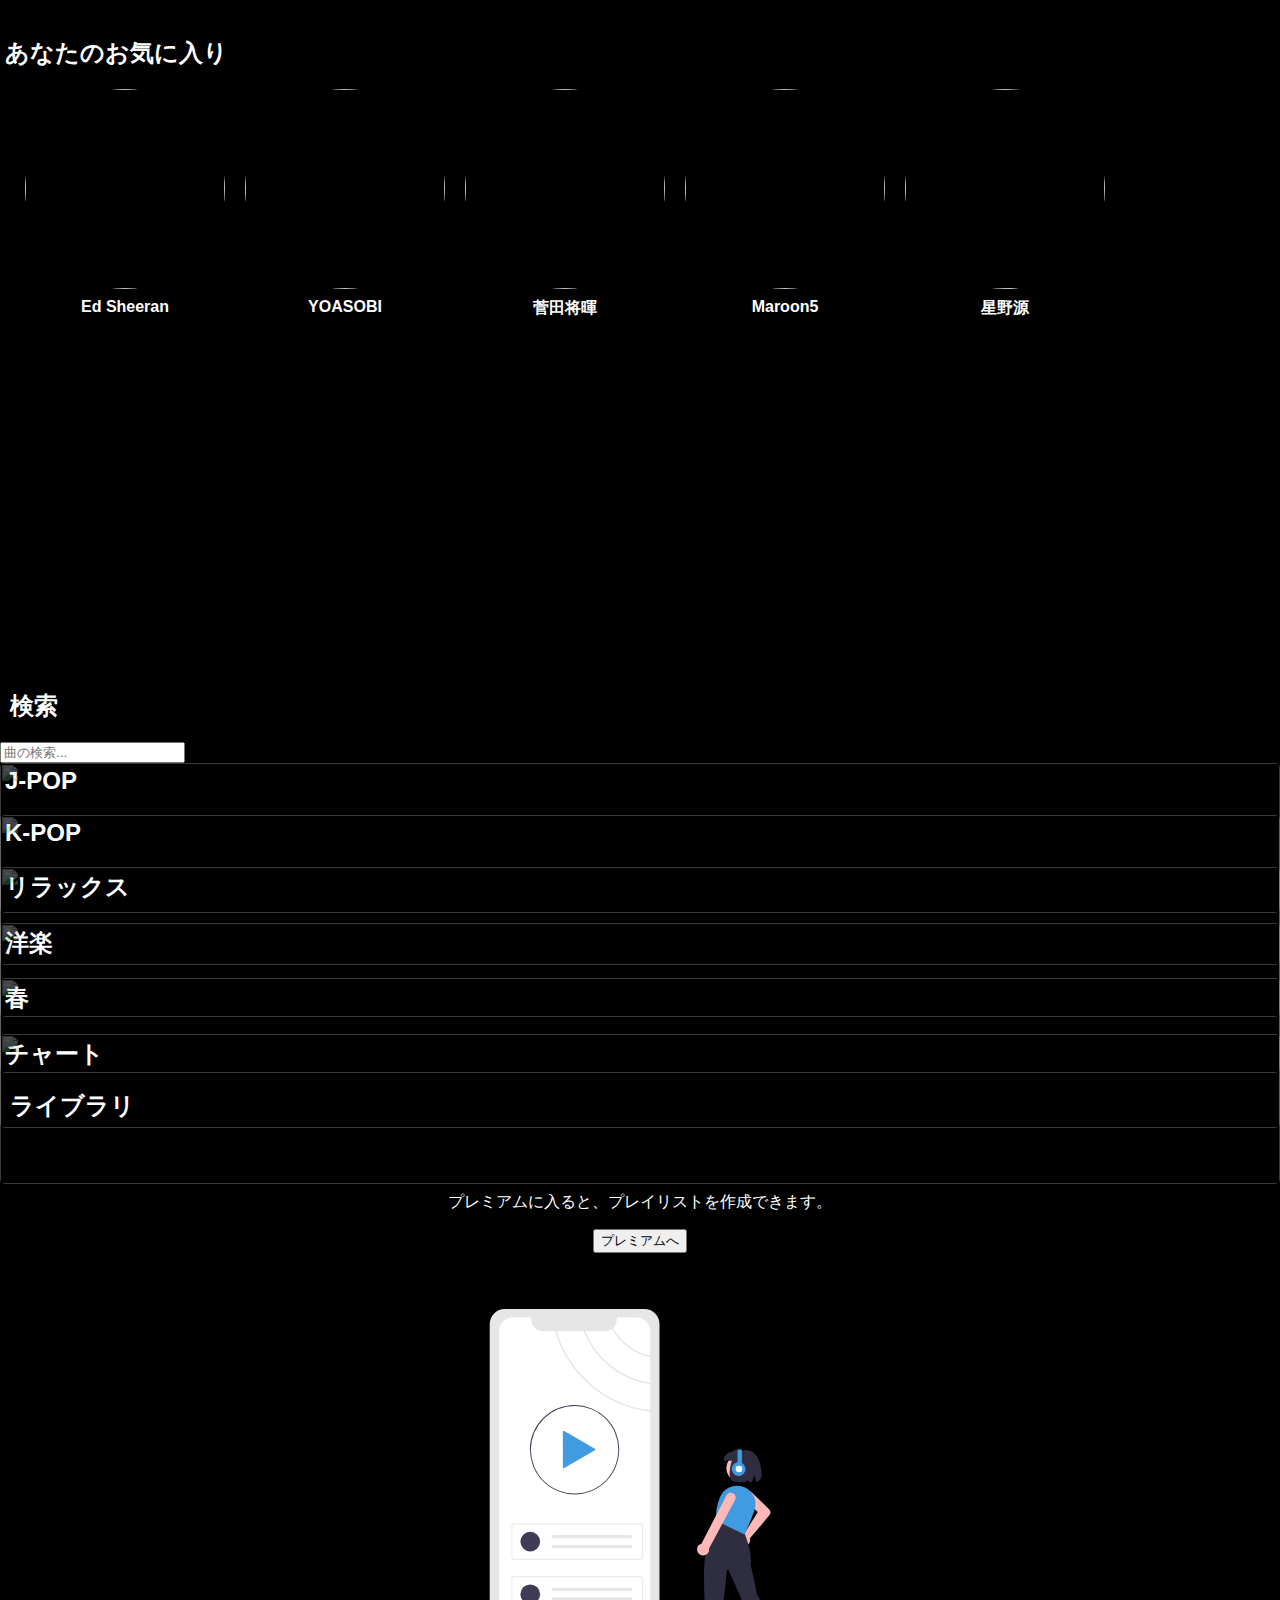
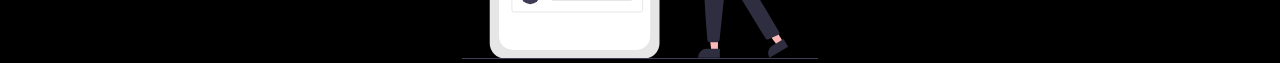
==== commit 8c44f19c: "Update crossmusic.html" ====
--- a/crossmusic.html
+++ b/crossmusic.html
@@ -55,7 +55,7 @@
                     <div class="item"><img style="height: 190px;width: 250px;" src="playlist1.png"><h4 style="margin-top: 5px;">2020年　ヒット曲</h4><h4 style="margin-top: -20px;color: rgb(105, 105, 105);">-Crossmusic</h4></div>
                     <div class="item"><img style="height: 190px;width: 250px;" src="yougakuplaylist.png"><h4 style="margin-top: 5px;">洋楽　ヒット曲</h4><h4 style="margin-top: -20px;color: rgb(105, 105, 105);">-Crossmusic</h4></div>
                     <div class="item"><img style="height: 190px;width: 250px;" src="relaxplaylist.jpg"><h4 style="margin-top: 5px;">リラックス</h4><h4 style="margin-top: -20px;color: rgb(105, 105, 105);">-Crossmusic</h4></div>
-                    <div class="item"><img style="height: 190px;width: 250px;" src=""><h4 style="margin-top: 5px;color: black;">K-POP　HIT</h4><h4 style="margin-top: -20px;color: rgb(105, 105, 105);">-Crossmusic</h4></div>
+                    <div class="item"><img style="height: 190px;width: 250px;" src=""><h4 style="margin-top: 5px;">K-POP　HIT</h4><h4 style="margin-top: -20px;color: rgb(105, 105, 105);">-Crossmusic</h4></div>
                     <div class="item"><img style="height: 190px;width: 250px;" src=""><h4 style="margin-top: 5px;">春のソング</h4><h4 style="margin-top: -20px;color: rgb(105, 105, 105);">-Crossmusic</h4></div>
                 </div>
             </div>
@@ -81,23 +81,66 @@
             </div>
         </div>
     </div>
+    <div id="search">
+        <div id="question">
+        <h2 style="margin-left: 10px;margin-top: 20px;">検索</h2>
+        <div id="search-form">
+            <input title="検索" type="search" id="search-btn" spellcheck="false" autocorrect="on" autocapitalize="on" placeholder="曲の検索...">   
+        </div>
+        <div id="search-kind">
+            <div id="j-pop">
+                <img src="https://cdn.sanity.io/images/e87uzlo8/production/00eecc8e70011d3c86f7a01c773b371963d2867f-1000x667.jpg?w=1200&fm=jpg&q=80" style="width: 100%;height: 150px;border-radius: 5px;opacity: 0.3;">
+                <h2 style="opacity: 1.0;margin-top: -150px;margin-left: 5px;">J-POP</h2>
+            </div>
+            <div id="k-pop">
+                <img src="https://www.lawson.co.jp/lab/campaign/niziu/img/nzu_main4.jpg" style="width: 100%;height: 150px;border-radius: 5px;opacity: 0.3;">
+                <h2 style="opacity: 1.0;margin-top: -150px;margin-left: 5px;">K-POP</h2>
+            </div>
+            <div id="relax">
+                <img src="https://aim-universe.co.jp/andresortlife/wp-content/uploads/2020/07/0-4.jpg" style="width: 100%;height: 150px;border-radius: 5px;opacity: 0.3;">
+                <h2 style="opacity: 1.0;margin-top: -150px;margin-left: 5px;">リラックス</h2>
+            </div>
+            <div id="u-pop">
+                <img src="http://blog-imgs-103.fc2.com/m/u/s/musicaholicoversea/ed1.jpg" style="width: 100%;height: 150px;border-radius: 5px;opacity: 0.3;">
+                <h2 style="opacity: 1.0;margin-top: -150px;margin-left: 5px;">洋楽</h2>
+            </div>
+            <div id="spring">
+                <img src="https://www.jalan.net/news/img/2018/01/1802_kanto_center_030-670x443.jpg" style="width: 100%;height: 150px;border-radius: 5px;opacity: 0.3;">
+                <h2 style="opacity: 1.0;margin-top: -150px;margin-left: 5px;">春</h2>
+            </div>
+            <div id="ranking">
+                <img src="https://higedan.com/wp-content/themes/higedan_renewal2020_cms/img/artist-photo-20210101.jpeg" style="width: 100%;height: 150px;border-radius: 5px;opacity: 0.3;">
+                <h2 style="opacity: 1.0;margin-top: -150px;margin-left: 5px;">チャート</h2>
+            </div>
+        </div>
+        </div>
+        <div id="result">
+        </div>
+    </div>
+    <div id="library">
+        <h2 style="margin-left: 10px;margin-top: 20px;">ライブラリ</h2>
+        <p style="text-align: center;margin-top: 70px;">プレミアムに入ると、プレイリストを作成できます。</p>
+        <p style="text-align: center;"><input type="button" title="プレミアム" value="プレミアムへ" id="library-btn"></p>
+        <img src="playlist1.svg"  style="width: 86%;margin-left: 7%;height: 350px;margin-top: 40px;">
+    </div>
+    <div id="premium"></div>
     <div id="menu">
-        <div id="item1" class="ripple">
+        <div id="item1" class="ripple" onclick="home()">
             <span class="ripple__effect is-black"></span>
             <p id="p"><i class="fas fa-home" id="i"></i></p>
             <p id="p" style="color: white;" class="p">ホーム</p>
         </div>
-        <div id="item2" class="ripple">
-            <span class="ripple__effect is-black"></span>
+        <div id="item2" class="ripple" onclick="search()">
+            <span class="ripple__effect is-black" onclick="search()"></span>
             <p id="p"><i class="fas fa-search" id="i"></i></p>
             <p id="p" style="color: white;" class="p">検索</p>
         </div>
-        <div id="item3" class="ripple">
+        <div id="item3" class="ripple" onclick="library()">
             <span class="ripple__effect is-black"></span>
             <p id="p"><i class="fas fa-compact-disc" id="i"></i></p>
             <p id="p" style="color: white;" class="p">ライブラリ</p>
         </div>
-        <div id="item4" class="ripple">
+        <div id="item4" class="ripple" onclick="premium()">
             <span class="ripple__effect is-blue"></span>
             <p id="p"><i class="fas fa-user" id="i" style="color: #419be0;"></i></p>
             <p id="p" style="color: #419be0;" class="p">プレミアム</p>
--- a/style.css
+++ b/style.css
@@ -6,10 +6,11 @@
     height: 100%;
     width: 100%;
     margin: 0;
-    background-color: white;
+    background-color: black;
+    font-family: 'Noto Sans JP', sans-serif;
 }
 #home {
-    background-color: white;
+    background-color: black;
 }
 #menu {
     position: fixed;
@@ -17,33 +18,36 @@
     height: 8%;
     left: 0%;
     top: 92%;
-    background-color: white;
+    background-color: black;
     box-shadow: 0px 0px 7px 1px rgb(94, 94, 94);
     z-index: 5;
     display: flex;
 }
+h2, h3, h4, p {
+    color: white;
+}
 #item1 {
     width: 25%;
     height: 100%;
-    background-color: white;
+    background-color: black;
     float: left;
 }
 #item2 {
     width: 25%;
     height: 100%;
-    background-color: white;
+    background-color: black;
     float: left;
 }
 #item3 {
     width: 25%;
     height: 100%;
-    background-color: white;
+    background-color: black;
     float: left;
 }
 #item4 {
     width: 25%;
     height: 100%;
-    background-color: white;
+    background-color: black;
     float: left;
 }
 #p {
@@ -53,7 +57,7 @@
     margin-top: -20px;
 }
 #i {
-    color: rgb(94, 94, 94);
+    color: white;
     font-size: 30px;
     margin-top: -10px;
 }
@@ -74,6 +78,9 @@
 .ripple__effect.is-black  { 
     background: #999;
 }
+.ripple__effect.is-blue {
+    background-color: #419be0;
+}
 .ripple__effect.is-show {
     animation: ripple 0.75s ease-out;
 }
@@ -92,15 +99,20 @@
     background: #419be0;
 }
 #songs {
+    margin-top: 10px;
     margin-left: 5px;
 }
 #videos {
     margin-left: 5px;
-    margin-top: -18px;
 }
 #playlist {
     margin-left: 5px;
-    margin-top: -18px;
+}
+#artist {
+    margin-left: 5px;
+}
+#favorite {
+    margin-left: 5px;
 }
 #songs .wrapper {
     max-height: 300px;
@@ -112,7 +124,7 @@
 }
 #songs .wrapper .item {
     width: 190px;
-    height: 282px;
+    height: 270px;
     text-align: center;
     margin-left: 20px;
 }
@@ -123,7 +135,7 @@
 }
 #videos .wrapper .item {
     width: 290px;
-    height: 282px;
+    height: 270px;
     text-align: center;
     margin-left: 20px;
 }
@@ -137,7 +149,31 @@
 }
 #playlist .wrapper .item {
     width: 250px;
-    height: 282px;
+    height: 270px;
     text-align: center;
     margin-left: 20px;
 }
+#artist .wrapper {
+    max-height: 300px;
+    display: flex;
+    overflow-x:auto;
+}
+#artist .wrapper .item {
+    width: 200px;
+    height: 270px;
+    text-align: center;
+    margin-left: 20px;
+    border-radius: 100px;
+}
+#favorite .wrapper {
+    max-height: 300px;
+    display: flex;
+    overflow-x:auto;
+}
+#favorite .wrapper .item {
+    width: 200px;
+    height: 270px;
+    text-align: center;
+    margin-left: 20px;
+    border-radius: 100px;
+}
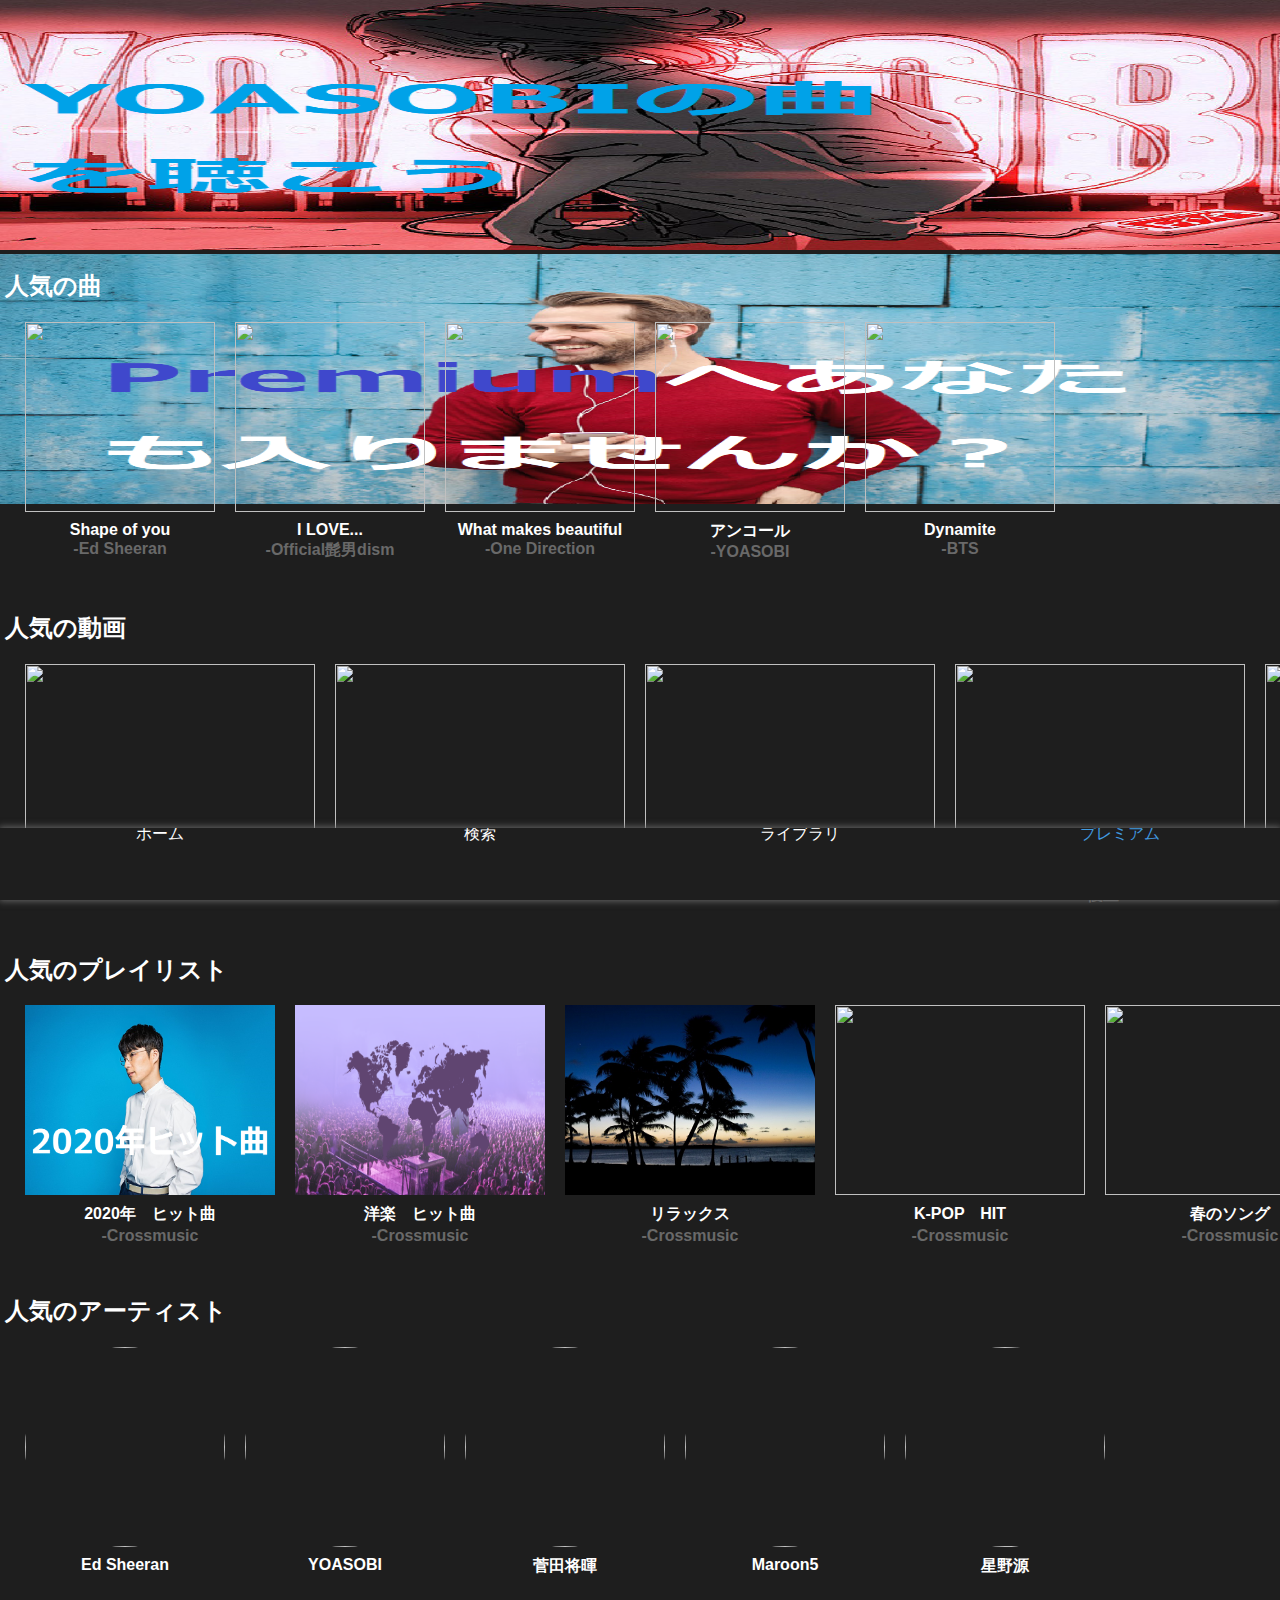
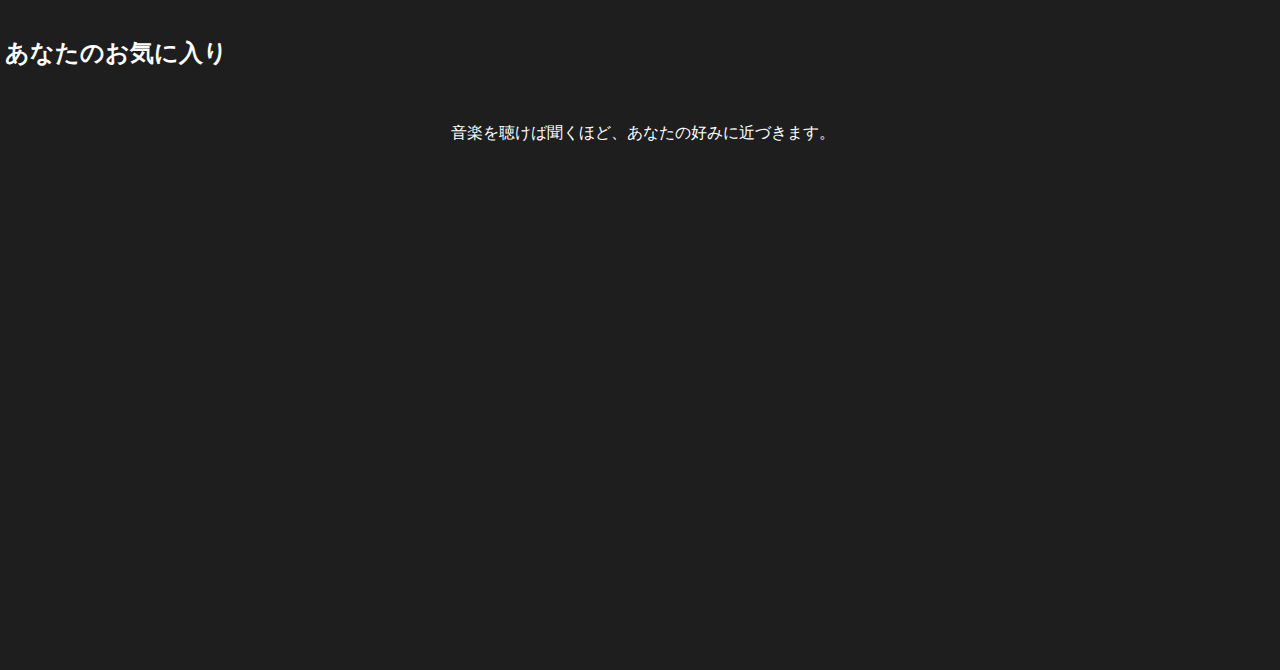
==== commit c22b7650: "Update crossmusic.html" ====
--- a/crossmusic.html
+++ b/crossmusic.html
@@ -56,7 +56,7 @@
                     <div class="item"><img style="height: 190px;width: 250px;" src="yougakuplaylist.png"><h4 style="margin-top: 5px;">洋楽　ヒット曲</h4><h4 style="margin-top: -20px;color: rgb(105, 105, 105);">-Crossmusic</h4></div>
                     <div class="item"><img style="height: 190px;width: 250px;" src="relaxplaylist.jpg"><h4 style="margin-top: 5px;">リラックス</h4><h4 style="margin-top: -20px;color: rgb(105, 105, 105);">-Crossmusic</h4></div>
                     <div class="item"><img style="height: 190px;width: 250px;" src=""><h4 style="margin-top: 5px;">K-POP　HIT</h4><h4 style="margin-top: -20px;color: rgb(105, 105, 105);">-Crossmusic</h4></div>
-                    <div class="item"><img style="height: 190px;width: 250px;" src=""><h4 style="margin-top: 5px;">春のソング</h4><h4 style="margin-top: -20px;color: rgb(105, 105, 105);">-Crossmusic</h4></div>
+                    <div class="item"><img style="height: 190px;width: 250px;" src="https://is1-ssl.mzstatic.com/image/thumb/Music124/v4/b5/56/a8/b556a854-a0ca-1803-2e88-3acb622828ae/source/190x190bb.jpg"><h4 style="margin-top: 5px;">春のソング</h4><h4 style="margin-top: -20px;color: rgb(105, 105, 105);">-Crossmusic</h4></div>
                 </div>
             </div>
             <div id="artist">
@@ -71,16 +71,13 @@
             </div>
             <div id="favorite">
                 <h2>あなたのお気に入り</h2>
-                <div class="wrapper">
-                    <div class="item"><img style="height: 200px;width: 200px;border-radius: 100px;" src="https://e-cdns-images.dzcdn.net/images/artist/f4daf253b92a1a9646844c5162e2a968/300x300.jpg"><h4 style="margin-top: 5px;">Ed Sheeran</h4></div>
-                    <div class="item"><img style="height: 200px;width: 200px;border-radius: 100px;" src="https://pbs.twimg.com/profile_images/1192953833011339266/EOyF-epb_400x400.jpg"><h4 style="margin-top: 5px;">YOASOBI</h4></div>
-                    <div class="item"><img style="height: 200px;width: 200px;border-radius: 100px;" src="https://pbs.twimg.com/profile_images/1345808029116108800/ZWLT25o9.jpg"><h4 style="margin-top: 5px;">菅田将暉</h4></div>
-                    <div class="item"><img style="height: 200px;width: 200px;border-radius: 100px;" src="https://pbs.twimg.com/profile_images/1174951066011521024/99CI-yrJ.jpg"><h4 style="margin-top: 5px;">Maroon5</h4></div>
-                    <div class="item"><img style="height: 200px;width: 200px;border-radius: 100px;" src="https://2xmlabs.com/wp-content/uploads/2018/03/5hbCvODm_400x400.jpg"><h4 style="margin-top: 5px;">星野源</h4></div>
-                </div>
+                <br>
+                <p style="color: white;text-align: center;">音楽を聴けば聞くほど、あなたの好みに近づきます。</p>
             </div>
         </div>
     </div>
+    <div id="look"></div>
+    <div id="related"></div>
     <div id="search">
         <div id="question">
         <h2 style="margin-left: 10px;margin-top: 20px;">検索</h2>
@@ -115,6 +112,10 @@
         </div>
         </div>
         <div id="result">
+            <div id="searchFocus">
+                <input title="検索" type="search" id="searchFocus2" spellcheck="false" autocorrect="on" autocapitalize="on" placeholder="曲の検索...">   
+            </div>
+            <div id="result1"></div>
         </div>
     </div>
     <div id="library">
@@ -146,6 +147,9 @@
             <p id="p" style="color: #419be0;" class="p">プレミアム</p>
         </div>
     </div>
+    <div id="errorbox" style="position: fixed;top: 600px;left: 2%;background: rgb(65, 65, 65);width: 96%;height: 50px;z-index: 20;display: none;">
+        <p style="color: white;text-align: center;">プレミアムに入ると、お気に入り追加ができます。</p>
+    </div>
     <script src="script.js"></script>
     <script src="https://cdnjs.cloudflare.com/ajax/libs/Swiper/3.4.1/js/swiper.min.js"></script>
     <script src="https://code.jquery.com/jquery-3.4.1.js"
--- a/style.css
+++ b/style.css
@@ -6,11 +6,20 @@
     height: 100%;
     width: 100%;
     margin: 0;
-    background-color: black;
+    background-color: rgb(30, 30, 30);
     font-family: 'Noto Sans JP', sans-serif;
 }
 #home {
-    background-color: black;
+    background-color: rgb(30, 30, 30);
+}
+#search {
+    background: rgb(30, 30, 30);
+}
+#library {
+    background-color: rgb(30, 30, 30);
+}
+#premium {
+    background-color: rgb(30, 30, 30);
 }
 #menu {
     position: fixed;
@@ -18,8 +27,8 @@
     height: 8%;
     left: 0%;
     top: 92%;
-    background-color: black;
-    box-shadow: 0px 0px 7px 1px rgb(94, 94, 94);
+    background-color: rgb(30, 30, 30);
+    box-shadow: 0px 0px 7px 1px rgb(105, 105, 105);
     z-index: 5;
     display: flex;
 }
@@ -29,25 +38,25 @@
 #item1 {
     width: 25%;
     height: 100%;
-    background-color: black;
+    background-color: rgb(30, 30, 30);
     float: left;
 }
 #item2 {
     width: 25%;
     height: 100%;
-    background-color: black;
+    background-color: rgb(30, 30, 30);
     float: left;
 }
 #item3 {
     width: 25%;
     height: 100%;
-    background-color: black;
+    background-color: rgb(30, 30, 30);
     float: left;
 }
 #item4 {
     width: 25%;
     height: 100%;
-    background-color: black;
+    background-color: rgb(30, 30, 30);
     float: left;
 }
 #p {
@@ -177,3 +186,69 @@
     margin-left: 20px;
     border-radius: 100px;
 }
+#search-btn {
+    width: 96%;
+    margin-top: 20px;
+    margin-left: 2%;
+    height: 40px;
+    font-size: 25px;
+    outline: none;
+    border-radius: 5px;
+}
+#search-kind {
+    width: 96%;
+    margin-top: 30px;
+    margin-left: 2%;
+}
+#library-btn {
+    width: 200px;
+    height: 40px;
+    font-size: 17px;
+    border: 1px solid #419be0;
+    background-color: #419be0;
+    color: white;
+    outline: none;
+    cursor: pointer;
+    border-radius: 25px;
+    margin-top: 10px;
+}
+#library-btn:focus {
+    background-color: #74b8ec;
+}
+#j-pop, #relax, #spring {
+    width: 49%;
+    height: 150px;
+    margin-left: 0%;
+    float: left;
+    margin-top: 10px;
+    border-radius: 5px;
+}
+#k-pop, #u-pop, #ranking {
+    width: 49%;
+    height: 150px;
+    margin-left: 2%;
+    float: left;
+    margin-top: 10px;
+    border-radius: 5px;
+}
+::-webkit-search-cancel-button {
+   -webkit-appearance: none;
+}
+#j-pop {
+    background-color: #419be0;
+}
+#k-pop {
+    background-color: #41e05b;
+}
+#spring {
+    background-color: #db76d3;
+}
+#u-pop {
+    background-color: rgb(38, 67, 233);
+}
+#relax {
+    background-color: rgb(248, 248, 63);
+}
+#ranking {
+    background-color: #fc9322;
+}
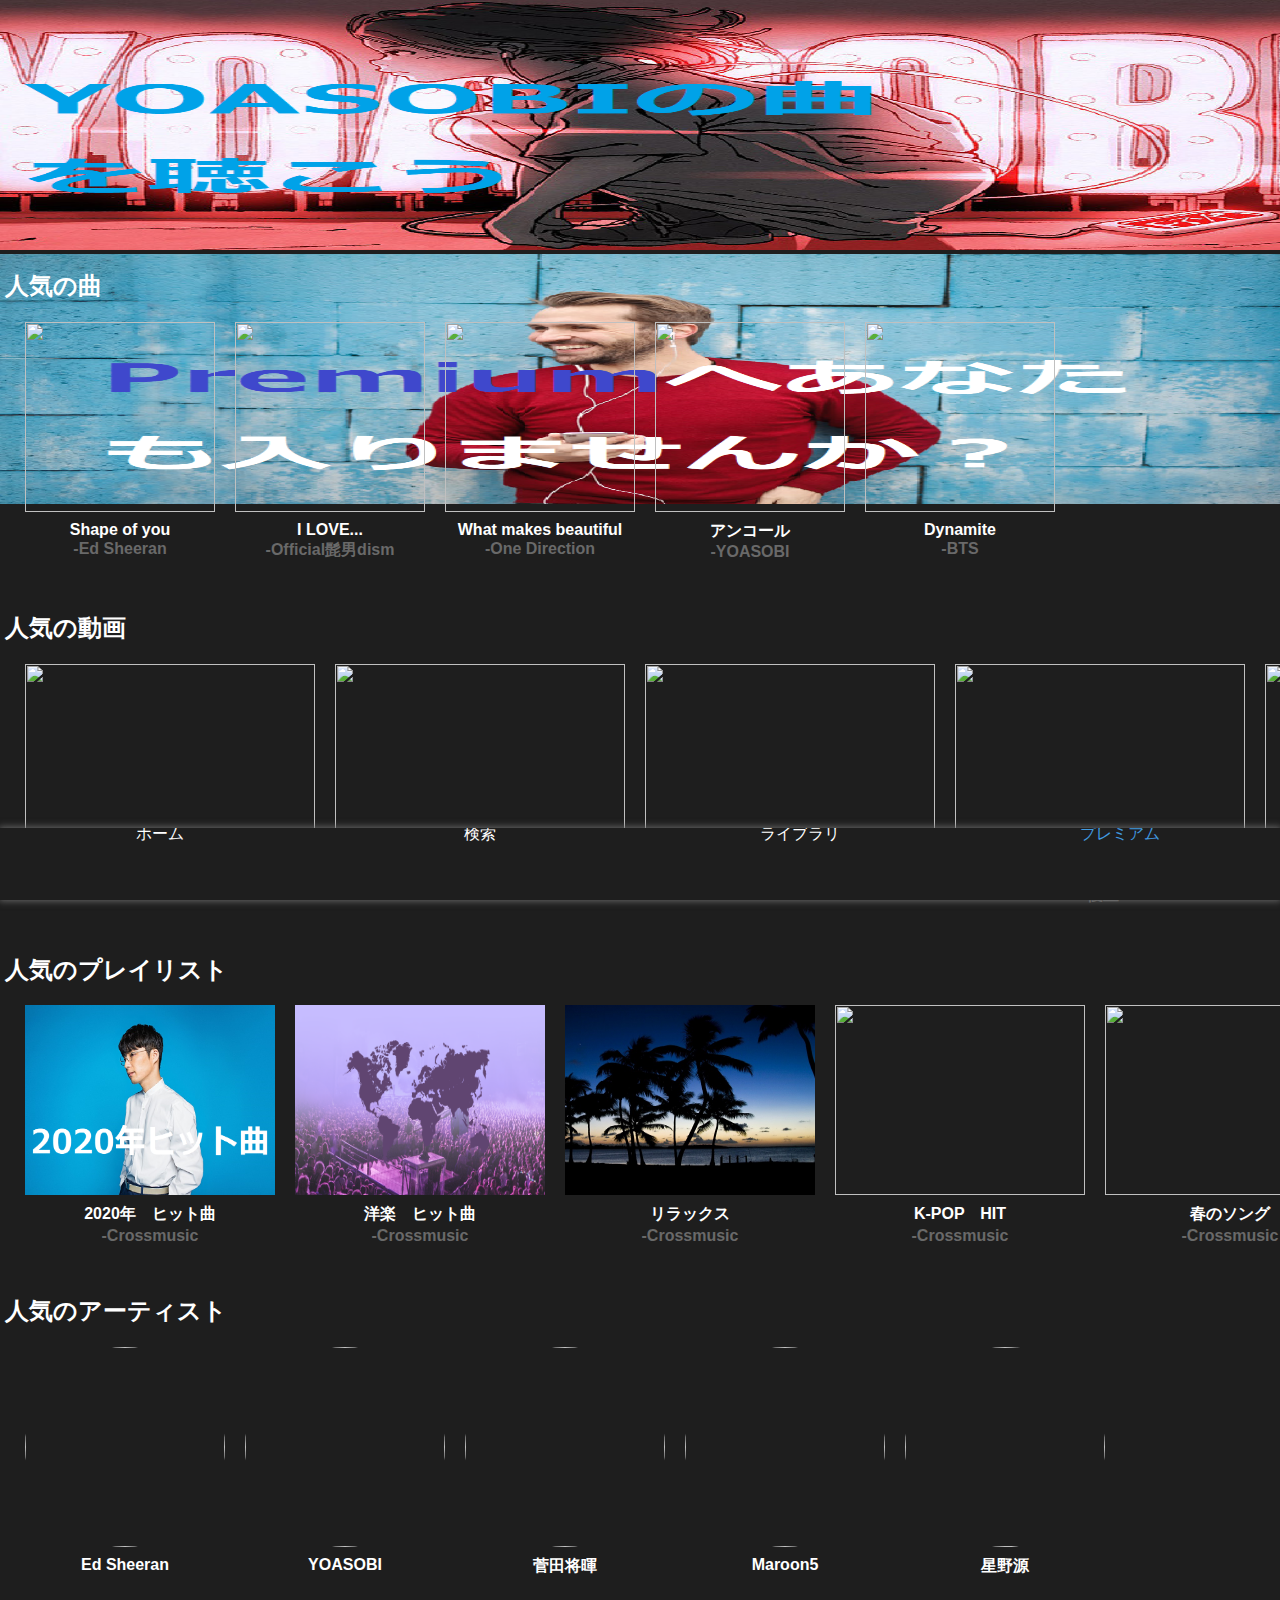
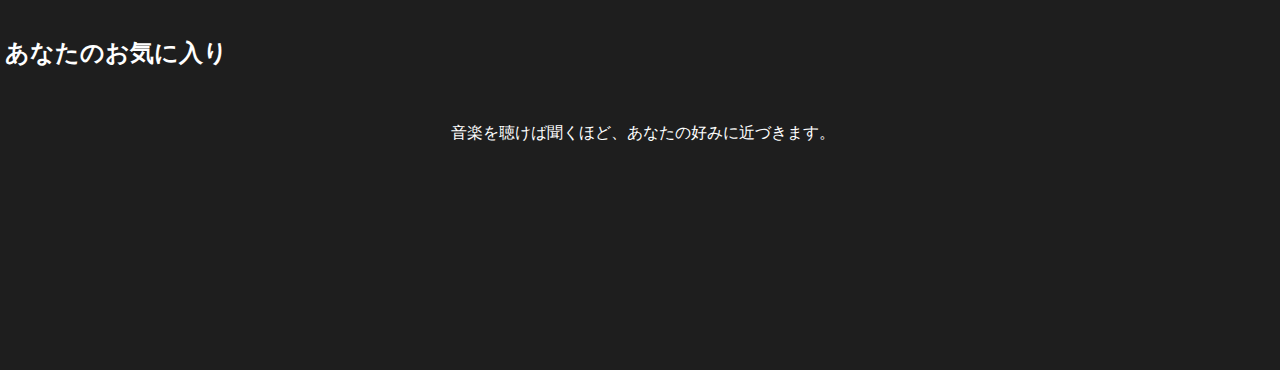
==== commit 811bcc80: "Update crossmusic.html" ====
--- a/crossmusic.html
+++ b/crossmusic.html
@@ -32,11 +32,11 @@
             <div id="songs">
                 <h2>人気の曲</h2>
                 <div class="wrapper">
-                    <div class="item"><img style="height: 190px;width: 190px;" src="https://is1-ssl.mzstatic.com/image/thumb/Music122/v4/ef/ca/a4/efcaa44a-517a-98e3-2353-5bff15471ed5/source/190x190bb.jpg"><h4 style="margin-top: 5px;">Shape of you</h4><h4 style="margin-top: -20px;color: rgb(105, 105, 105);">-Ed Sheeran</h4></div>
-                    <div class="item"><img style="height: 190px;width: 190px;" src="https://is1-ssl.mzstatic.com/image/thumb/Music113/v4/96/53/3b/96533b35-ec84-3445-cfb7-bcd914985eb9/source/190x190bb.jpg"><h4 style="margin-top: 5px;">I LOVE...</h4><h4 style="margin-top: -20px;color: rgb(105, 105, 105);">-Official髭男dism</h4></div>
-                    <div class="item"><img style="height: 190px;width: 190px;" src="https://is1-ssl.mzstatic.com/image/thumb/Music/v4/33/5f/6c/335f6cb3-a9f4-fdc4-f8dd-eabd15bb29a3/source/190x190bb.jpg"><h4 style="margin-top: 5px;">What makes beautiful</h4><h4 style="margin-top: -20px;color: rgb(105, 105, 105);">-One Direction</h4></div>
-                    <div class="item"><img style="height: 190px;width: 190px;" src="https://is1-ssl.mzstatic.com/image/thumb/Music124/v4/43/17/f1/4317f1d4-6ce4-b675-0b1a-7f2edd2bb40b/source/190x190bb.jpg"><h4 style="margin-top: 5px;">アンコール</h4><h4 style="margin-top: -20px;color: rgb(105, 105, 105);">-YOASOBI</h4></div>
-                    <div class="item"><img style="height: 190px;width: 190px;" src="https://is1-ssl.mzstatic.com/image/thumb/Music124/v4/b5/56/a8/b556a854-a0ca-1803-2e88-3acb622828ae/source/190x190bb.jpg"><h4 style="margin-top: 5px;">Dynamite</h4><h4 style="margin-top: -20px;color: rgb(105, 105, 105);">-BTS</h4></div>
+                    <div class="item" id="1193701392" onclick="view(this.id)"><img style="height: 190px;width: 190px;" src="https://is1-ssl.mzstatic.com/image/thumb/Music122/v4/ef/ca/a4/efcaa44a-517a-98e3-2353-5bff15471ed5/source/190x190bb.jpg"><h4 style="margin-top: 5px;">Shape of you</h4><h4 style="margin-top: -20px;color: rgb(105, 105, 105);">-Ed Sheeran</h4></div>
+                    <div class="item" id="1492963535" onclick="view(this.id)"><img style="height: 190px;width: 190px;" src="https://is1-ssl.mzstatic.com/image/thumb/Music113/v4/96/53/3b/96533b35-ec84-3445-cfb7-bcd914985eb9/source/190x190bb.jpg"><h4 style="margin-top: 5px;">I LOVE...</h4><h4 style="margin-top: -20px;color: rgb(105, 105, 105);">-Official髭男dism</h4></div>
+                    <div class="item" id="542625586" onclick="view(this.id)"><img style="height: 190px;width: 190px;" src="https://is1-ssl.mzstatic.com/image/thumb/Music/v4/33/5f/6c/335f6cb3-a9f4-fdc4-f8dd-eabd15bb29a3/source/190x190bb.jpg"><h4 style="margin-top: 5px;">What makes beautiful</h4><h4 style="margin-top: -20px;color: rgb(105, 105, 105);">-One Direction</h4></div>
+                    <div class="item" id="1542182311" onclick="view(this.id)"><img style="height: 190px;width: 190px;" src="https://is1-ssl.mzstatic.com/image/thumb/Music124/v4/43/17/f1/4317f1d4-6ce4-b675-0b1a-7f2edd2bb40b/source/190x190bb.jpg"><h4 style="margin-top: 5px;">アンコール</h4><h4 style="margin-top: -20px;color: rgb(105, 105, 105);">-YOASOBI</h4></div>
+                    <div class="item" id="1528831888" onclick="view(this.id)"><img style="height: 190px;width: 190px;" src="https://is1-ssl.mzstatic.com/image/thumb/Music124/v4/b5/56/a8/b556a854-a0ca-1803-2e88-3acb622828ae/source/190x190bb.jpg"><h4 style="margin-top: 5px;">Dynamite</h4><h4 style="margin-top: -20px;color: rgb(105, 105, 105);">-BTS</h4></div>
                 </div>
             </div>
             <div id="videos">
@@ -56,7 +56,7 @@
                     <div class="item"><img style="height: 190px;width: 250px;" src="yougakuplaylist.png"><h4 style="margin-top: 5px;">洋楽　ヒット曲</h4><h4 style="margin-top: -20px;color: rgb(105, 105, 105);">-Crossmusic</h4></div>
                     <div class="item"><img style="height: 190px;width: 250px;" src="relaxplaylist.jpg"><h4 style="margin-top: 5px;">リラックス</h4><h4 style="margin-top: -20px;color: rgb(105, 105, 105);">-Crossmusic</h4></div>
                     <div class="item"><img style="height: 190px;width: 250px;" src=""><h4 style="margin-top: 5px;">K-POP　HIT</h4><h4 style="margin-top: -20px;color: rgb(105, 105, 105);">-Crossmusic</h4></div>
-                    <div class="item"><img style="height: 190px;width: 250px;" src="https://is1-ssl.mzstatic.com/image/thumb/Music124/v4/b5/56/a8/b556a854-a0ca-1803-2e88-3acb622828ae/source/190x190bb.jpg"><h4 style="margin-top: 5px;">春のソング</h4><h4 style="margin-top: -20px;color: rgb(105, 105, 105);">-Crossmusic</h4></div>
+                    <div class="item"><img style="height: 190px;width: 250px;" src=""><h4 style="margin-top: 5px;">春のソング</h4><h4 style="margin-top: -20px;color: rgb(105, 105, 105);">-Crossmusic</h4></div>
                 </div>
             </div>
             <div id="artist">
@@ -124,7 +124,19 @@
         <p style="text-align: center;"><input type="button" title="プレミアム" value="プレミアムへ" id="library-btn"></p>
         <img src="playlist1.svg"  style="width: 86%;margin-left: 7%;height: 350px;margin-top: 40px;">
     </div>
-    <div id="premium"></div>
+    <div id="premium">
+        <h2 style="margin-left: 10px;margin-top: 20px;">プレミアム</h2>
+        <h3 style="margin-top: 40px;text-align: center;">今なら、プレミアムが一か月間無料。</h3>
+        <div id="premium-mode">
+            <h2 style="color: white;margin-left: 30px;">プレミアムプラン</h2>
+            <h3 style="color: white;margin-top: 40px;margin-left: 30px;">プレイリストの作成：　可能</h3>
+            <h3 style="color: white;margin-top: 30px;margin-left: 30px;">フル再生：　可能</h3>
+            <h3 style="color: white;margin-top: 30px;margin-left: 30px;">音楽情報の取得：　可能</h3>
+            <h3 style="color: white;margin-top: 30px;margin-left: 30px;">カラオケ機能：　可能</h3>
+            <h3 style="color: white;margin-top: 30px;margin-left: 30px;">月額：　980円</h3>
+        </div>
+        <p style="text-align: center;"><input type="button" title="プレミアム" value="プレミアムへ" id="library-btn"></p>
+    </div>
     <div id="menu">
         <div id="item1" class="ripple" onclick="home()">
             <span class="ripple__effect is-black"></span>
@@ -150,6 +162,11 @@
     <div id="errorbox" style="position: fixed;top: 600px;left: 2%;background: rgb(65, 65, 65);width: 96%;height: 50px;z-index: 20;display: none;">
         <p style="color: white;text-align: center;">プレミアムに入ると、お気に入り追加ができます。</p>
     </div>
+    <div id="preview-box" style="position: fixed;top: 100px;left: 2%;background: rgb(65, 65, 65);width: 96%;height: 600px;z-index: 18;display: none;transition: 0.5s;">
+        <i class="fas fa-times" style="margin-left: 10px;color: white;font-size: 15px;margin-top: 10px;" onclick="not_preview_song()"></i>
+        <p style="color: white;text-align: center;margin-top: 10px;font-size: 25px;">This song</p>
+        <div style="margin-left: 10px;margin-top: 30px;" id="preview"></div>
+    </div>
     <script src="script.js"></script>
     <script src="https://cdnjs.cloudflare.com/ajax/libs/Swiper/3.4.1/js/swiper.min.js"></script>
     <script src="https://code.jquery.com/jquery-3.4.1.js"
--- a/style.css
+++ b/style.css
@@ -19,6 +19,12 @@
     background-color: rgb(30, 30, 30);
 }
 #premium {
+    background-color: rgb(30, 30, 30);
+}
+#look {
+    background: linear-gradient(#419be0, rgb(30, 30, 30));
+}
+#related {
     background-color: rgb(30, 30, 30);
 }
 #menu {
@@ -31,6 +37,15 @@
     box-shadow: 0px 0px 7px 1px rgb(105, 105, 105);
     z-index: 5;
     display: flex;
+}
+#premium-mode {
+    width: 92%;
+    height: 400px;
+    background: linear-gradient(#419be0, rgb(0, 72, 255));
+    margin-left: 4%;
+    margin-top: 40px;
+    border-radius: 10px;
+    padding-top: 20px;
 }
 h2, h3, h4, p {
     color: white;
@@ -149,7 +164,7 @@
     margin-left: 20px;
 }
 #main {
-    height: 2000px;
+    height: 1700px;
 }
 #playlist .wrapper {
     max-height: 300px;
@@ -188,12 +203,13 @@
 }
 #search-btn {
     width: 96%;
-    margin-top: 20px;
+    margin-top: 10px;
     margin-left: 2%;
     height: 40px;
     font-size: 25px;
     outline: none;
     border-radius: 5px;
+    transition: 0.5s;
 }
 #search-kind {
     width: 96%;
@@ -204,8 +220,8 @@
     width: 200px;
     height: 40px;
     font-size: 17px;
-    border: 1px solid #419be0;
-    background-color: #419be0;
+    border: 1px solid rgb(0, 72, 255);
+    background-color: rgb(0, 72, 255);
     color: white;
     outline: none;
     cursor: pointer;
@@ -213,7 +229,7 @@
     margin-top: 10px;
 }
 #library-btn:focus {
-    background-color: #74b8ec;
+    background-color: #419be0;
 }
 #j-pop, #relax, #spring {
     width: 49%;
@@ -252,3 +268,71 @@
 #ranking {
     background-color: #fc9322;
 }
+#searchFocus {
+    position: fixed;
+    width: 100%;
+    height: 60px;
+    left: 0%;
+    top: 0%;
+    background-color: rgb(40, 40, 40);
+    z-index: 5;
+}
+#searchFocus1 {
+    width: 96%;
+    height: 36px;
+    margin-left: 2%;
+    background: rgb(40, 40, 40);
+    border: none;
+    outline: none;
+    color: white;
+    font-size: 24px;
+    margin-top: 12px;
+}
+#searchFocus2 {
+    width: 96%;
+    height: 36px;
+    margin-left: 2%;
+    background: rgb(40, 40, 40);
+    border: none;
+    outline: none;
+    color: white;
+    font-size: 24px;
+    margin-top: 12px;
+}
+.time {
+    margin: 15px 0;
+    color: rgb(105, 105, 105);
+    font-size: 20px;
+} 
+.seek {
+    margin-left: 10%;
+    width: 80%;
+    height: 5px;
+    background: white;
+    border-radius: 50px;
+}
+.seek .fill {
+    width: 0;
+    height: 5px;
+    background: rgb(8, 146, 238);
+    border-radius: 50px;
+}
+.repeat-btns {
+    margin: 30px 0;
+}
+.repeat-btns button {
+    width: 60px;
+    height: 60px;
+    border: none;
+    font-size: 1.3em;
+    font-weight: bold;
+    color: #419be0;
+    border-radius: 50%;
+    outline: none;
+    box-shadow: 1px 1px 25px #111;
+    transition: all 0.3s;
+}
+.repeat-btns button:hover {
+    background: rgb(8, 146, 238);
+    color: white;
+}
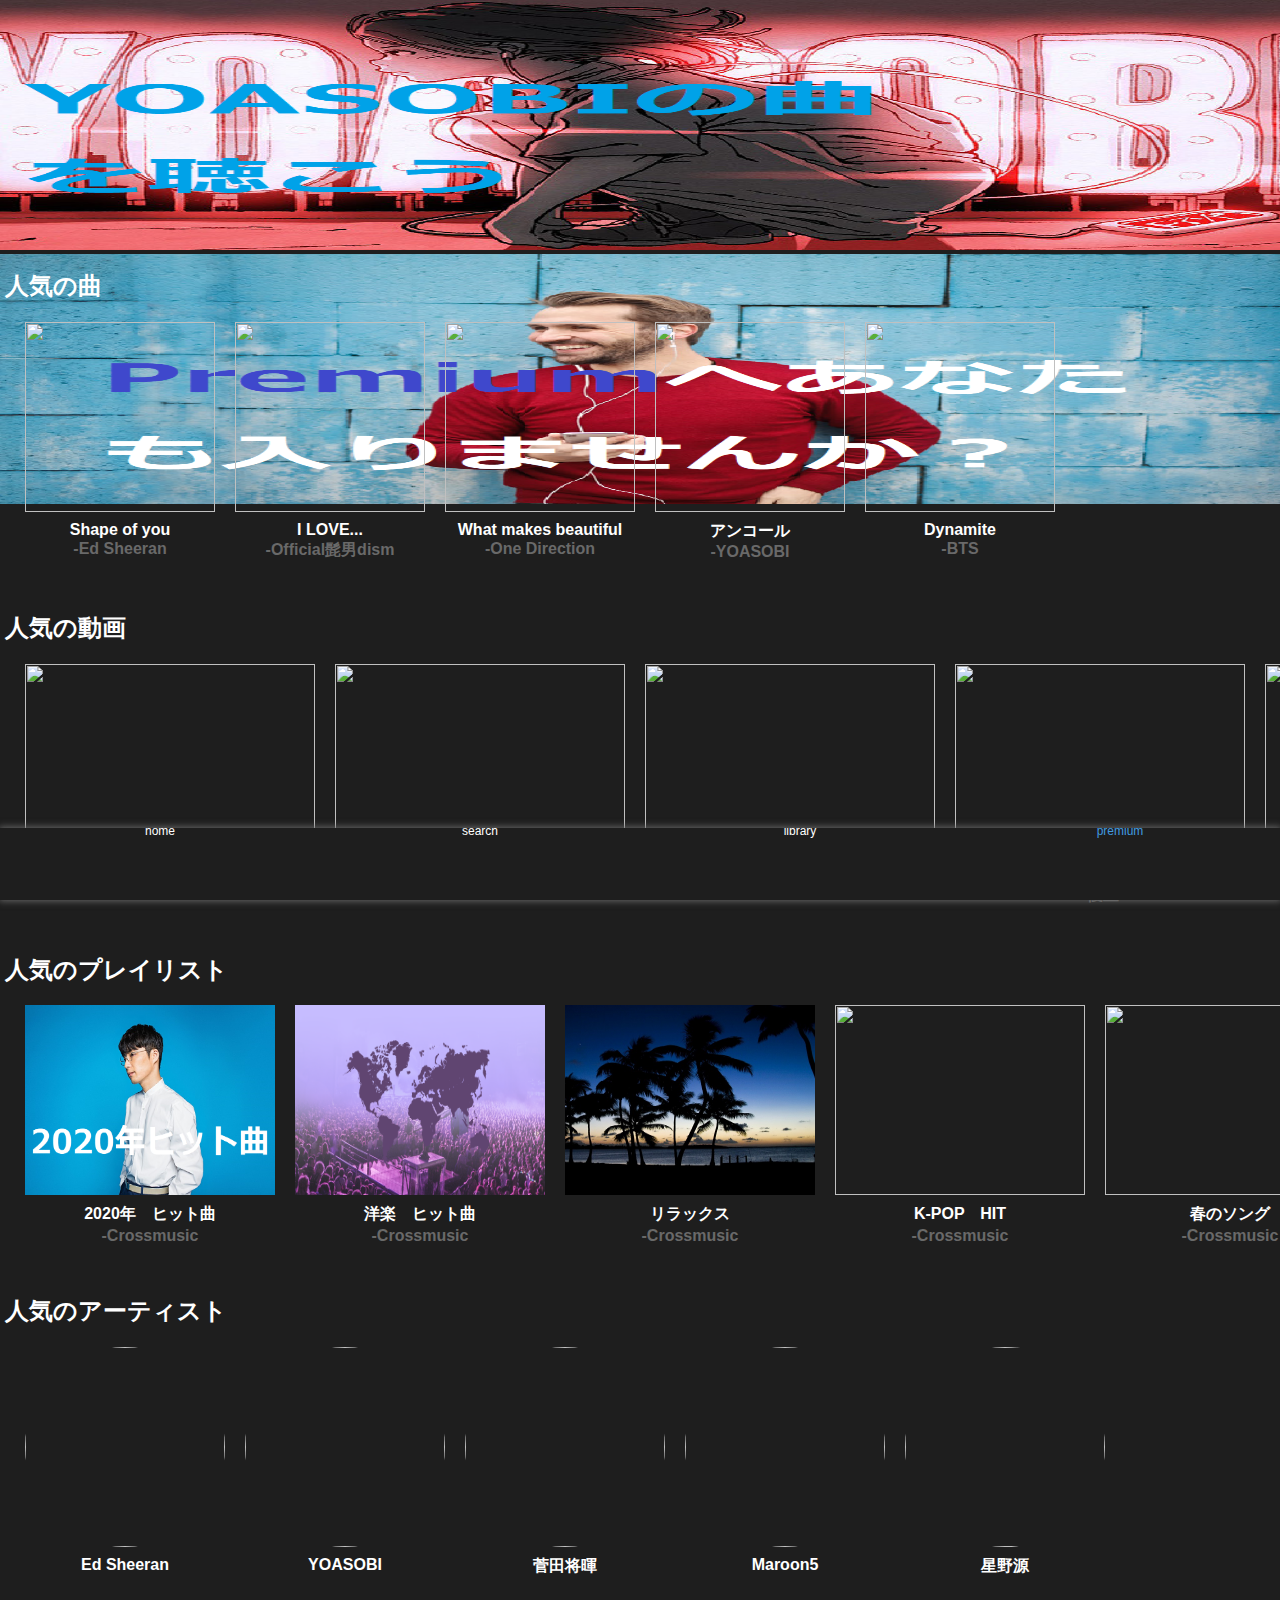
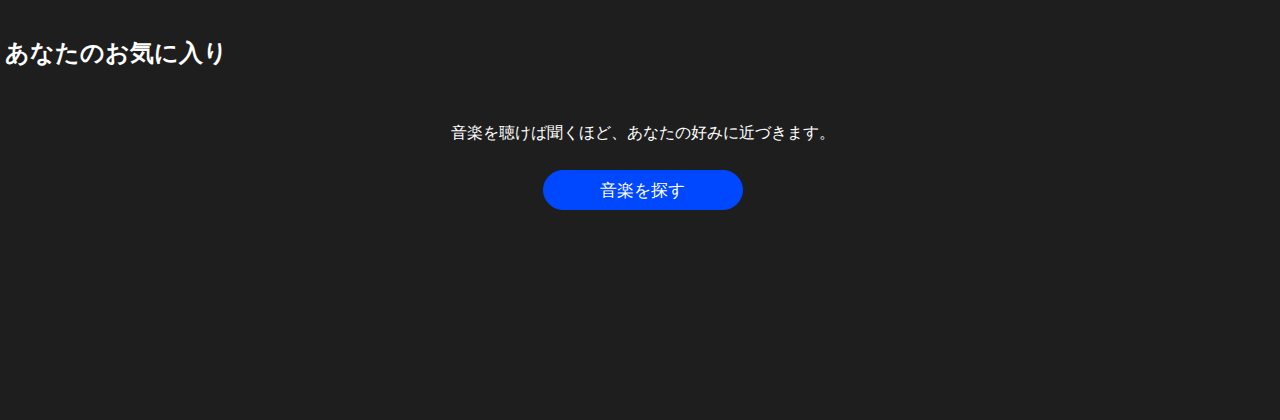
==== commit 02909fdf: "Update crossmusic.html" ====
--- a/crossmusic.html
+++ b/crossmusic.html
@@ -55,8 +55,8 @@
                     <div class="item"><img style="height: 190px;width: 250px;" src="playlist1.png"><h4 style="margin-top: 5px;">2020年　ヒット曲</h4><h4 style="margin-top: -20px;color: rgb(105, 105, 105);">-Crossmusic</h4></div>
                     <div class="item"><img style="height: 190px;width: 250px;" src="yougakuplaylist.png"><h4 style="margin-top: 5px;">洋楽　ヒット曲</h4><h4 style="margin-top: -20px;color: rgb(105, 105, 105);">-Crossmusic</h4></div>
                     <div class="item"><img style="height: 190px;width: 250px;" src="relaxplaylist.jpg"><h4 style="margin-top: 5px;">リラックス</h4><h4 style="margin-top: -20px;color: rgb(105, 105, 105);">-Crossmusic</h4></div>
-                    <div class="item"><img style="height: 190px;width: 250px;" src=""><h4 style="margin-top: 5px;">K-POP　HIT</h4><h4 style="margin-top: -20px;color: rgb(105, 105, 105);">-Crossmusic</h4></div>
-                    <div class="item"><img style="height: 190px;width: 250px;" src=""><h4 style="margin-top: 5px;">春のソング</h4><h4 style="margin-top: -20px;color: rgb(105, 105, 105);">-Crossmusic</h4></div>
+                    <div class="item"><img style="height: 190px;width: 250px;" src="https://www.lawson.co.jp/lab/campaign/niziu/img/nzu_main4.jpg"><h4 style="margin-top: 5px;">K-POP　HIT</h4><h4 style="margin-top: -20px;color: rgb(105, 105, 105);">-Crossmusic</h4></div>
+                    <div class="item"><img style="height: 190px;width: 250px;" src="https://www.jalan.net/news/img/2018/01/1802_kanto_center_030-670x443.jpg"><h4 style="margin-top: 5px;">春のソング</h4><h4 style="margin-top: -20px;color: rgb(105, 105, 105);">-Crossmusic</h4></div>
                 </div>
             </div>
             <div id="artist">
@@ -65,7 +65,7 @@
                     <div class="item"><img style="height: 200px;width: 200px;border-radius: 100px;" src="https://e-cdns-images.dzcdn.net/images/artist/f4daf253b92a1a9646844c5162e2a968/300x300.jpg"><h4 style="margin-top: 5px;">Ed Sheeran</h4></div>
                     <div class="item"><img style="height: 200px;width: 200px;border-radius: 100px;" src="https://pbs.twimg.com/profile_images/1192953833011339266/EOyF-epb_400x400.jpg"><h4 style="margin-top: 5px;">YOASOBI</h4></div>
                     <div class="item"><img style="height: 200px;width: 200px;border-radius: 100px;" src="https://pbs.twimg.com/profile_images/1345808029116108800/ZWLT25o9.jpg"><h4 style="margin-top: 5px;">菅田将暉</h4></div>
-                    <div class="item"><img style="height: 200px;width: 200px;border-radius: 100px;" src="https://pbs.twimg.com/profile_images/1174951066011521024/99CI-yrJ.jpg"><h4 style="margin-top: 5px;">Maroon5</h4></div>
+                    <div class="item"><img style="height: 200px;width: 200px;border-radius: 100px;" src="http://www.hanpen-blog.com/wp-content/uploads/2018/04/20180415003344-1.jpg"><h4 style="margin-top: 5px;">Maroon5</h4></div>
                     <div class="item"><img style="height: 200px;width: 200px;border-radius: 100px;" src="https://2xmlabs.com/wp-content/uploads/2018/03/5hbCvODm_400x400.jpg"><h4 style="margin-top: 5px;">星野源</h4></div>
                 </div>
             </div>
@@ -73,14 +73,17 @@
                 <h2>あなたのお気に入り</h2>
                 <br>
                 <p style="color: white;text-align: center;">音楽を聴けば聞くほど、あなたの好みに近づきます。</p>
+                <p style="text-align: center;"><input type="button" title="search" value="音楽を探す" onclick="search()" id="library-btn"></p>
             </div>
         </div>
     </div>
     <div id="look"></div>
+    <div id="artist-look"></div>
     <div id="related"></div>
+    <div id="lyric"></div>
     <div id="search">
         <div id="question">
-        <h2 style="margin-left: 10px;margin-top: 20px;">検索</h2>
+        <h2 style="margin-left: 10px;margin-top: 20px;">search</h2>
         <div id="search-form">
             <input title="検索" type="search" id="search-btn" spellcheck="false" autocorrect="on" autocapitalize="on" placeholder="曲の検索...">   
         </div>
@@ -116,16 +119,17 @@
                 <input title="検索" type="search" id="searchFocus2" spellcheck="false" autocorrect="on" autocapitalize="on" placeholder="曲の検索...">   
             </div>
             <div id="result1"></div>
+            <div id="result2"></div>
         </div>
     </div>
     <div id="library">
-        <h2 style="margin-left: 10px;margin-top: 20px;">ライブラリ</h2>
+        <h2 style="margin-left: 10px;margin-top: 20px;">library</h2>
         <p style="text-align: center;margin-top: 70px;">プレミアムに入ると、プレイリストを作成できます。</p>
         <p style="text-align: center;"><input type="button" title="プレミアム" value="プレミアムへ" id="library-btn"></p>
         <img src="playlist1.svg"  style="width: 86%;margin-left: 7%;height: 350px;margin-top: 40px;">
     </div>
     <div id="premium">
-        <h2 style="margin-left: 10px;margin-top: 20px;">プレミアム</h2>
+        <h2 style="margin-left: 10px;margin-top: 20px;">premium</h2>
         <h3 style="margin-top: 40px;text-align: center;">今なら、プレミアムが一か月間無料。</h3>
         <div id="premium-mode">
             <h2 style="color: white;margin-left: 30px;">プレミアムプラン</h2>
@@ -141,31 +145,28 @@
         <div id="item1" class="ripple" onclick="home()">
             <span class="ripple__effect is-black"></span>
             <p id="p"><i class="fas fa-home" id="i"></i></p>
-            <p id="p" style="color: white;" class="p">ホーム</p>
+            <p id="p" style="color: white;font-size: 12px;" class="p">home</p>
         </div>
         <div id="item2" class="ripple" onclick="search()">
             <span class="ripple__effect is-black" onclick="search()"></span>
             <p id="p"><i class="fas fa-search" id="i"></i></p>
-            <p id="p" style="color: white;" class="p">検索</p>
+            <p id="p" style="color: white;font-size: 12px;" class="p">search</p>
         </div>
         <div id="item3" class="ripple" onclick="library()">
             <span class="ripple__effect is-black"></span>
             <p id="p"><i class="fas fa-compact-disc" id="i"></i></p>
-            <p id="p" style="color: white;" class="p">ライブラリ</p>
+            <p id="p" style="color: white;font-size: 12px;" class="p">library</p>
         </div>
         <div id="item4" class="ripple" onclick="premium()">
             <span class="ripple__effect is-blue"></span>
             <p id="p"><i class="fas fa-user" id="i" style="color: #419be0;"></i></p>
-            <p id="p" style="color: #419be0;" class="p">プレミアム</p>
+            <p id="p" style="color: #419be0;font-size: 12px;" class="p">premium</p>
         </div>
     </div>
     <div id="errorbox" style="position: fixed;top: 600px;left: 2%;background: rgb(65, 65, 65);width: 96%;height: 50px;z-index: 20;display: none;">
         <p style="color: white;text-align: center;">プレミアムに入ると、お気に入り追加ができます。</p>
     </div>
-    <div id="preview-box" style="position: fixed;top: 100px;left: 2%;background: rgb(65, 65, 65);width: 96%;height: 600px;z-index: 18;display: none;transition: 0.5s;">
-        <i class="fas fa-times" style="margin-left: 10px;color: white;font-size: 15px;margin-top: 10px;" onclick="not_preview_song()"></i>
-        <p style="color: white;text-align: center;margin-top: 10px;font-size: 25px;">This song</p>
-        <div style="margin-left: 10px;margin-top: 30px;" id="preview"></div>
+    <div id="preview-box" style="position: fixed;top: 30%;left: 0%;background: rgb(65, 65, 65);width: 100%;height: 70%;z-index: 18;display: none;transition: 0.5s;">
     </div>
     <script src="script.js"></script>
     <script src="https://cdnjs.cloudflare.com/ajax/libs/Swiper/3.4.1/js/swiper.min.js"></script>
--- a/style.css
+++ b/style.css
@@ -14,18 +14,48 @@
 }
 #search {
     background: rgb(30, 30, 30);
+    height: 100%;
 }
 #library {
     background-color: rgb(30, 30, 30);
+    height: 100%;
 }
 #premium {
     background-color: rgb(30, 30, 30);
+    height: 100%;
 }
 #look {
     background: linear-gradient(#419be0, rgb(30, 30, 30));
+    width: 100%;
+    position: fixed;
+    z-index: 15;
+    height: 100%;
+}
+#artist-look {
+    background-color: rgb(30, 30, 30);
+}
+#result2 {
+    background-color: rgb(30, 30, 30);
 }
 #related {
     background-color: rgb(30, 30, 30);
+}
+#lyric {
+    background: #419be0;
+    width: 100%;
+    height: 100%;
+    overflow-y: scroll;
+    position: absolute;
+    z-index: 15;
+    height: 100%;
+}
+#btn-video {
+    width: 140px;
+    height: 40px;
+    background: rgb(30, 30, 30);
+    font-size: 25px;
+    margin-left: 2%;
+    outline: none;
 }
 #menu {
     position: fixed;
@@ -164,7 +194,7 @@
     margin-left: 20px;
 }
 #main {
-    height: 1700px;
+    height: 1750px;
 }
 #playlist .wrapper {
     max-height: 300px;
